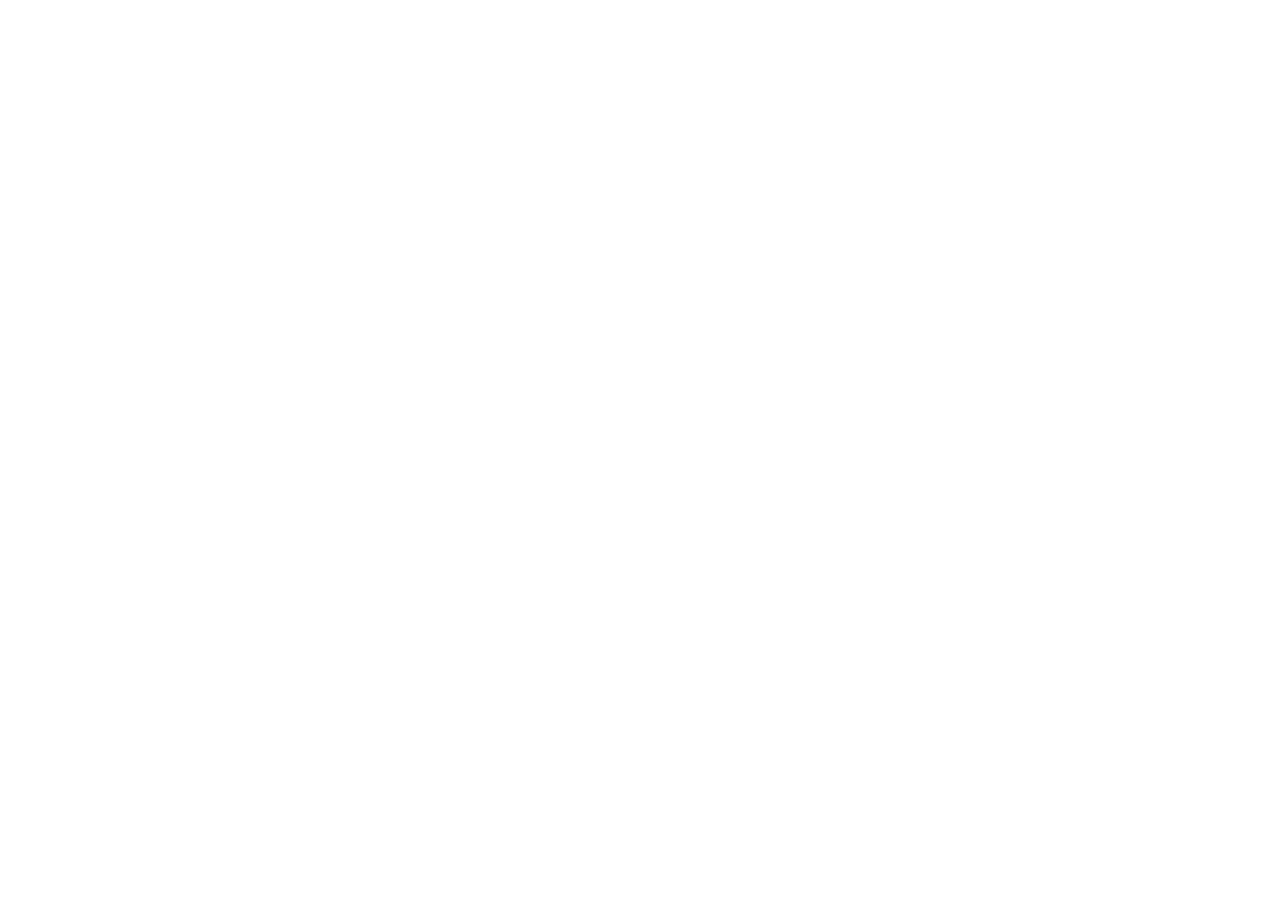
==== contact.html @ d7948c01 "Add files via upload" ====
<!DOCTYPE html>
<html lang="en-us">
<head>
    <meta charset="utf-8" />
    <meta http-equiv="X-UA-Compatible" content="IE=edge">
    <title>Page Title</title>
    <meta name="viewport" content="width=device-width, initial-scale=1">
    <link rel="stylesheet" type="text/css" media="screen" href="style.css" />
    <script src="main.js"></script>
</head>
<body>
    
</body>
</html>
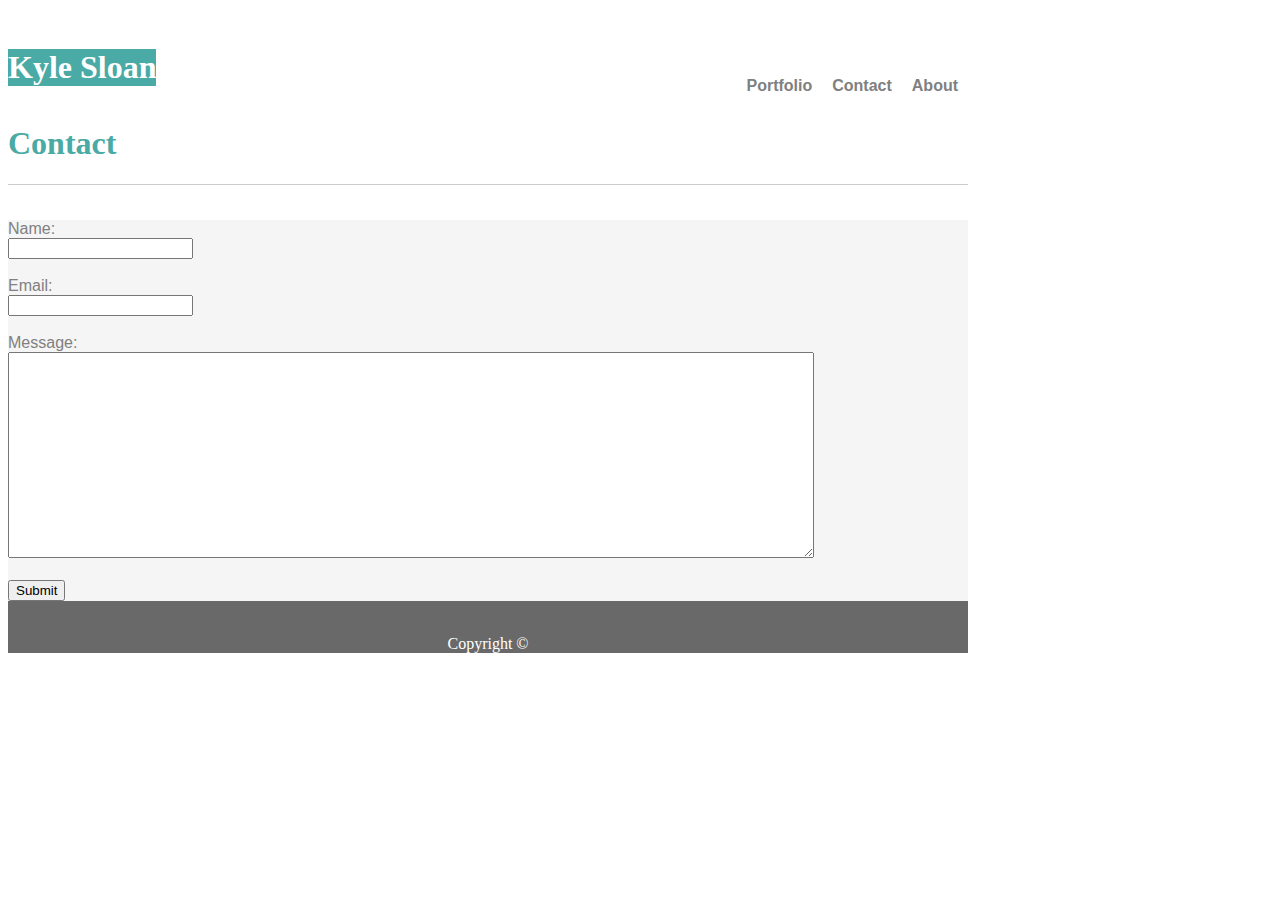
==== commit 955d06dc: "Add files via upload" ====
--- a/contact.html
+++ b/contact.html
@@ -1,14 +1,58 @@
 <!DOCTYPE html>
 <html lang="en-us">
+
 <head>
     <meta charset="utf-8" />
     <meta http-equiv="X-UA-Compatible" content="IE=edge">
-    <title>Page Title</title>
+    <title>Kyle Sloan</title>
     <meta name="viewport" content="width=device-width, initial-scale=1">
     <link rel="stylesheet" type="text/css" media="screen" href="style.css" />
     <script src="main.js"></script>
 </head>
+
 <body>
-    
+
+
+    <!--header-->
+
+    <header>
+        <h1 class="name">Kyle Sloan</h1>
+        <br>
+        <h4 id="about">About</h4>
+        <h4 id="contact">Contact</h4>
+        <h4 id="portfolio">Portfolio</h4>
+    </header>
+    <br>
+    <div>
+
+        <h1 class="subheader">Contact</h1>
+        <hr/>
+        <br>
+
+        <section class="box">
+
+            <form action="/action_page.php">
+                Name:<br>
+                <input type="text" name="firstname" value="">
+                <br><br> Email:<br>
+                <input type="text" name="lastname" value="">
+                <br><br> Message:
+                <br>
+                <textarea name="message"></textarea>
+                <br>
+                <br>
+                <input type="submit" value="Submit">
+            </form>
+        </section>
+
+        <footer>
+            <div>
+                <br>
+                <p>Copyright ©</p>
+            </div>
+        </footer>
+
+
 </body>
+
 </html>--- a/style.css
+++ b/style.css
@@ -0,0 +1,93 @@
+header {
+        
+
+    font-family: 'Georgia', Times, Times New Roman, serif;
+    padding: 20px 0;
+    margin: 0;
+    margin-bottom: 20px;
+    width: 960px;
+    
+}
+
+body {
+    
+    width: 960px;
+    background-image: url("qblks.png")
+}
+
+
+.name {
+
+    color: white;
+    background: #4aaaa5;
+    float: left;
+}
+
+#about {
+
+    float: right;
+    padding: 10px;
+    font-family: 'Arial', 'Helvetica Neue', Helvetica, sans-serif;
+    color: gray;
+}
+
+#contact {
+
+    float: right;
+    padding: 10px;
+    font-family: 'Arial', 'Helvetica Neue', Helvetica, sans-serif;
+    color: gray;
+}
+
+#portfolio {
+
+    float: right;
+    padding: 10px;
+    font-family: 'Arial', 'Helvetica Neue', Helvetica, sans-serif;
+    color: gray;
+}
+
+hr {
+
+    display: block;
+    height: 1px;
+    border: 0;
+    border-top: 1px solid #ccc;
+    margin: 1em 0;
+    padding: 0;
+}
+
+.subheader {
+    
+    color: #4aaaa5;
+}
+
+#bio-image {
+    width: 200px;
+    height: 200px;
+    margin-right: 20px;
+  }
+
+
+section {
+
+    font-family: 'Arial', 'Helvetica Neue', Helvetica, sans-serif;
+    color: gray;
+}
+  
+textarea {
+    
+    width: 800px; 
+    height:200px;
+}
+
+footer {
+    text-align: center;
+    background-color: dimgray;
+    color: white;
+}
+
+.box {
+
+    background-color: whitesmoke;
+}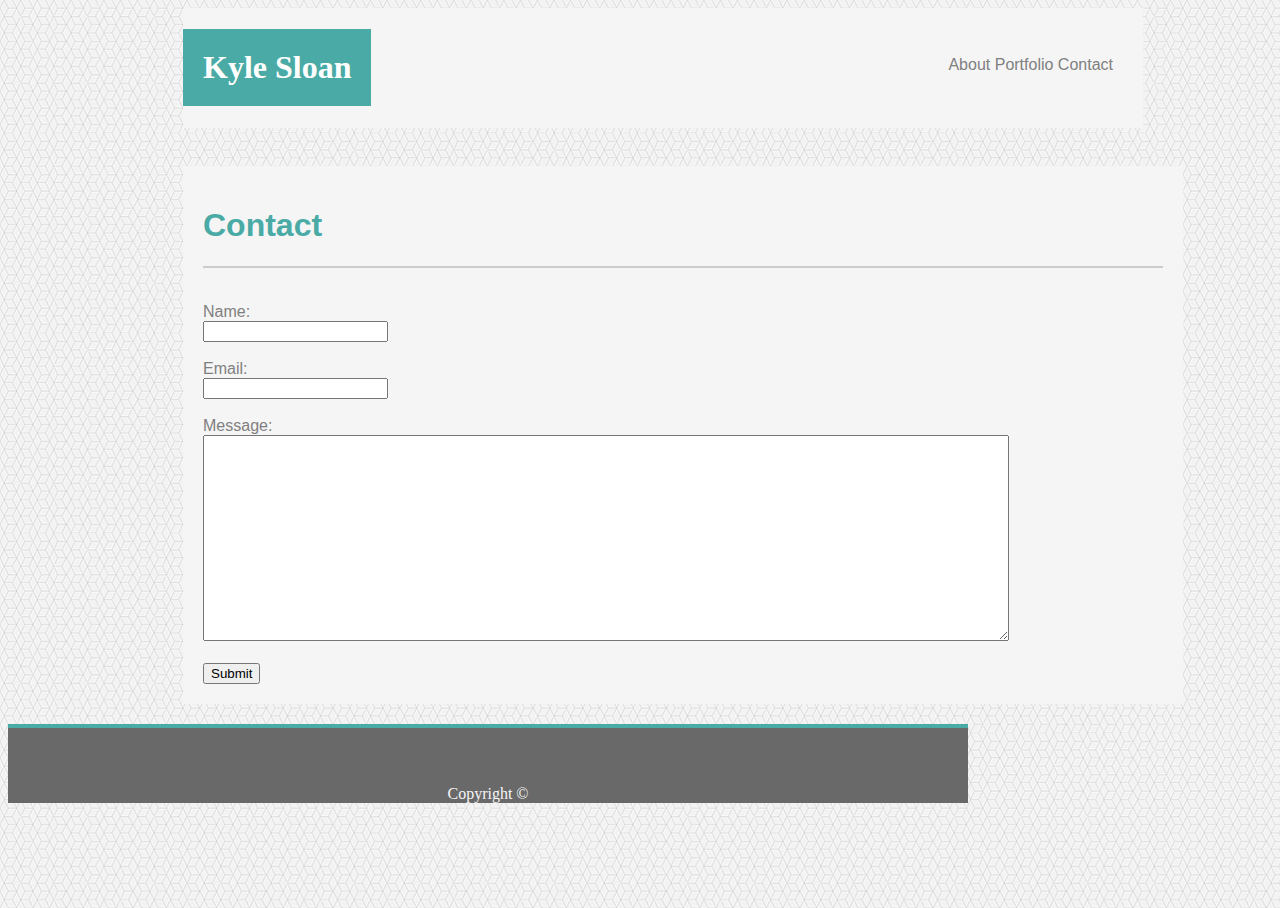
==== commit 22c905ef: "Add files via upload" ====
--- a/contact.html
+++ b/contact.html
@@ -18,18 +18,23 @@
     <header>
         <h1 class="name">Kyle Sloan</h1>
         <br>
-        <h4 id="about">About</h4>
-        <h4 id="contact">Contact</h4>
-        <h4 id="portfolio">Portfolio</h4>
+        <nav>
+            <a href="index.html">About</a>
+            <a href="portfolio.html">Portfolio</a>
+            <a href="contact.html">Contact</a>
+
+        </nav>
     </header>
     <br>
     <div>
 
-        <h1 class="subheader">Contact</h1>
-        <hr/>
-        <br>
+        <section class="box">
 
-        <section class="box">
+            <h1 class="subheader">Contact</h1>
+            <hr id="first"/>
+            <br>
+
+
 
             <form action="/action_page.php">
                 Name:<br>
@@ -46,10 +51,9 @@
         </section>
 
         <footer>
-            <div>
-                <br>
-                <p>Copyright ©</p>
-            </div>
+                <hr id="second"/>
+                <p class="footer">Copyright ©</p>
+
         </footer>
 
 
--- a/style.css
+++ b/style.css
@@ -2,17 +2,20 @@
         
 
     font-family: 'Georgia', Times, Times New Roman, serif;
-    padding: 20px 0;
-    margin: 0;
-    margin-bottom: 20px;
-    width: 960px;
+    width: 100%;
+    background-color: whitesmoke;
+    align-self: auto;
+    border-bottom: 1px;
+    border-bottom-color: gray;
+    margin: 0px 175px;
+
     
 }
 
 body {
     
     width: 960px;
-    background-image: url("qblks.png")
+    background-image: url("images/qbkls.png")
 }
 
 
@@ -21,40 +24,39 @@
     color: white;
     background: #4aaaa5;
     float: left;
+    padding: 20px;
 }
 
-#about {
+nav {
 
     float: right;
-    padding: 10px;
+    padding: 30px;
     font-family: 'Arial', 'Helvetica Neue', Helvetica, sans-serif;
     color: gray;
+    border-bottom: 1px;
+    border-bottom-color: gray;
+    
 }
 
-#contact {
-
-    float: right;
-    padding: 10px;
-    font-family: 'Arial', 'Helvetica Neue', Helvetica, sans-serif;
-    color: gray;
-}
-
-#portfolio {
-
-    float: right;
-    padding: 10px;
-    font-family: 'Arial', 'Helvetica Neue', Helvetica, sans-serif;
-    color: gray;
-}
-
-hr {
+#first {
 
     display: block;
     height: 1px;
     border: 0;
-    border-top: 1px solid #ccc;
+    border-top: 2px solid #ccc;
     margin: 1em 0;
     padding: 0;
+}
+
+#second {
+
+    display: block;
+    height: 1px;
+    border: 0;
+    border-top: 4px solid #4aaaa5;
+    margin: 0;
+    padding: 0;
+    width: 100%
 }
 
 .subheader {
@@ -65,7 +67,9 @@
 #bio-image {
     width: 200px;
     height: 200px;
-    margin-right: 20px;
+    padding: 20px;
+    float: left;
+    margin: 0 20px 20px 0;
   }
 
 
@@ -73,6 +77,8 @@
 
     font-family: 'Arial', 'Helvetica Neue', Helvetica, sans-serif;
     color: gray;
+    margin: auto;
+    padding: 20px;
 }
   
 textarea {
@@ -90,4 +96,52 @@
 .box {
 
     background-color: whitesmoke;
-}+    text-align: justify;
+    margin: 20px 175px;
+    padding: 20px;
+    width: 960px;
+}
+
+p {
+    text-align: justify;
+}
+
+a:link {
+    text-decoration: none;
+    color: gray;
+}
+
+a:visited {
+    text-decoration: none;
+    color: gray;
+}
+
+a:hover {
+    text-decoration: none;
+    color: gray;
+}
+
+a:active {
+    text-decoration: none;
+    color: gray;
+}
+
+html, body {
+    height: 100%;
+  }
+
+body {
+    display: flex;
+    flex-direction: column;
+  }
+
+
+.footer {
+    color: whitesmoke;
+    background-color: dimgray;
+    text-align: center;
+    padding-top: 40px;
+    width: 100%;
+    
+    
+  }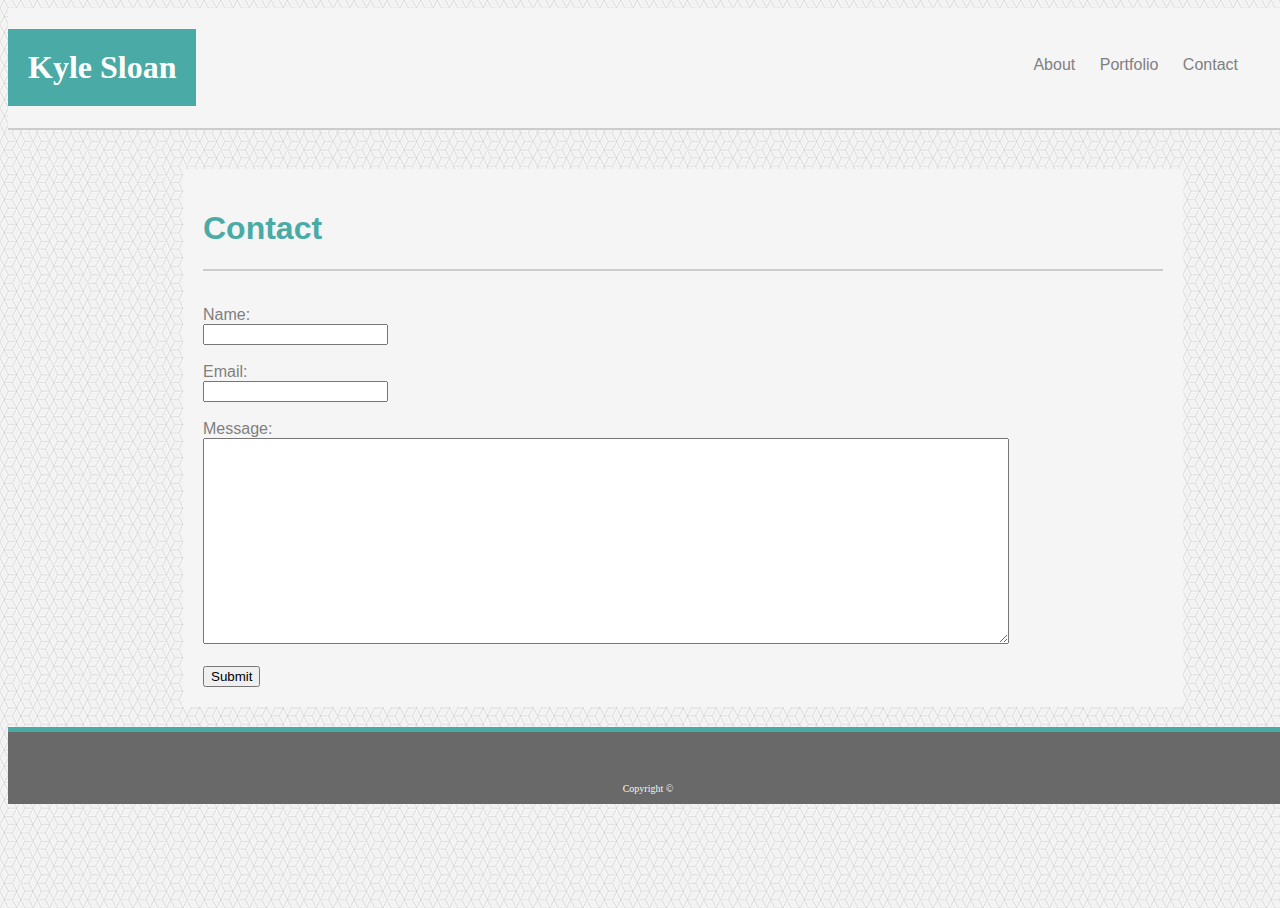
==== commit ac981be3: "update" ====
--- a/contact.html
+++ b/contact.html
@@ -1,62 +1,63 @@
-<!DOCTYPE html>
-<html lang="en-us">
-
-<head>
-    <meta charset="utf-8" />
-    <meta http-equiv="X-UA-Compatible" content="IE=edge">
-    <title>Kyle Sloan</title>
-    <meta name="viewport" content="width=device-width, initial-scale=1">
-    <link rel="stylesheet" type="text/css" media="screen" href="style.css" />
-    <script src="main.js"></script>
-</head>
-
-<body>
-
-
-    <!--header-->
-
-    <header>
-        <h1 class="name">Kyle Sloan</h1>
-        <br>
-        <nav>
-            <a href="index.html">About</a>
-            <a href="portfolio.html">Portfolio</a>
-            <a href="contact.html">Contact</a>
-
-        </nav>
-    </header>
-    <br>
-    <div>
-
-        <section class="box">
-
-            <h1 class="subheader">Contact</h1>
-            <hr id="first"/>
-            <br>
-
-
-
-            <form action="/action_page.php">
-                Name:<br>
-                <input type="text" name="firstname" value="">
-                <br><br> Email:<br>
-                <input type="text" name="lastname" value="">
-                <br><br> Message:
-                <br>
-                <textarea name="message"></textarea>
-                <br>
-                <br>
-                <input type="submit" value="Submit">
-            </form>
-        </section>
-
-        <footer>
-                <hr id="second"/>
-                <p class="footer">Copyright ©</p>
-
-        </footer>
-
-
-</body>
-
+<!DOCTYPE html>
+<html lang="en-us">
+
+<head>
+    <meta charset="utf-8" />
+    <meta http-equiv="X-UA-Compatible" content="IE=edge">
+    <title>Kyle Sloan</title>
+    <meta name="viewport" content="width=device-width, initial-scale=1">
+    <link rel="stylesheet" type="text/css" media="screen" href="style.css" />
+    <script src="main.js"></script>
+</head>
+
+<body>
+
+
+    <!--header-->
+
+    <header>
+        <h1 class="name">Kyle Sloan</h1>
+        <br>
+        <nav>
+            <a class="link" href="index.html">About</a>
+            <a class="link" href="portfolio.html">Portfolio</a>
+            <a class="link" href="contact.html">Contact</a>
+
+        </nav>
+    </header>
+        <hr id="first" />
+    <br>
+    
+
+        <section class="box">
+
+            <h1 class="subheader">Contact</h1>
+            <hr id="second"/>
+            <br>
+
+
+
+            <form action="/action_page.php">
+                Name:<br>
+                <input type="text" name="firstname" value="">
+                <br><br> Email:<br>
+                <input type="text" name="lastname" value="">
+                <br><br> Message:
+                <br>
+                <textarea name="message"></textarea>
+                <br>
+                <br>
+                <input type="submit" value="Submit">
+            </form>
+        </section>
+
+        <footer>
+                <hr id="third"/>
+                <p class="footer">Copyright ©</p>
+
+        </footer>
+
+
+</body>
+
 </html>--- a/style.css
+++ b/style.css
@@ -1,147 +1,157 @@
-header {
-        
-
-    font-family: 'Georgia', Times, Times New Roman, serif;
-    width: 100%;
-    background-color: whitesmoke;
-    align-self: auto;
-    border-bottom: 1px;
-    border-bottom-color: gray;
-    margin: 0px 175px;
-
-    
-}
-
-body {
-    
-    width: 960px;
-    background-image: url("images/qbkls.png")
-}
-
-
-.name {
-
-    color: white;
-    background: #4aaaa5;
-    float: left;
-    padding: 20px;
-}
-
-nav {
-
-    float: right;
-    padding: 30px;
-    font-family: 'Arial', 'Helvetica Neue', Helvetica, sans-serif;
-    color: gray;
-    border-bottom: 1px;
-    border-bottom-color: gray;
-    
-}
-
-#first {
-
-    display: block;
-    height: 1px;
-    border: 0;
-    border-top: 2px solid #ccc;
-    margin: 1em 0;
-    padding: 0;
-}
-
-#second {
-
-    display: block;
-    height: 1px;
-    border: 0;
-    border-top: 4px solid #4aaaa5;
-    margin: 0;
-    padding: 0;
-    width: 100%
-}
-
-.subheader {
-    
-    color: #4aaaa5;
-}
-
-#bio-image {
-    width: 200px;
-    height: 200px;
-    padding: 20px;
-    float: left;
-    margin: 0 20px 20px 0;
-  }
-
-
-section {
-
-    font-family: 'Arial', 'Helvetica Neue', Helvetica, sans-serif;
-    color: gray;
-    margin: auto;
-    padding: 20px;
-}
-  
-textarea {
-    
-    width: 800px; 
-    height:200px;
-}
-
-footer {
-    text-align: center;
-    background-color: dimgray;
-    color: white;
-}
-
-.box {
-
-    background-color: whitesmoke;
-    text-align: justify;
-    margin: 20px 175px;
-    padding: 20px;
-    width: 960px;
-}
-
-p {
-    text-align: justify;
-}
-
-a:link {
-    text-decoration: none;
-    color: gray;
-}
-
-a:visited {
-    text-decoration: none;
-    color: gray;
-}
-
-a:hover {
-    text-decoration: none;
-    color: gray;
-}
-
-a:active {
-    text-decoration: none;
-    color: gray;
-}
-
-html, body {
-    height: 100%;
-  }
-
-body {
-    display: flex;
-    flex-direction: column;
-  }
-
-
-.footer {
-    color: whitesmoke;
-    background-color: dimgray;
-    text-align: center;
-    padding-top: 40px;
-    width: 100%;
-    
-    
+header {
+        
+
+    font-family: 'Georgia', Times, Times New Roman, serif;
+    width: 100%;
+    background-color: whitesmoke;
+    align-self: auto;
+    border-bottom: 1px;
+    border-bottom-color: gray; 
+}
+
+body {
+    
+    width: 100%;
+    background-image: url("images/qbkls.png")
+}
+
+
+.name {
+
+    color: white;
+    background: #4aaaa5;
+    float: left;
+    padding: 20px;
+    
+}
+
+nav {
+
+    float: right;
+    padding: 30px;
+    font-family: 'Arial', 'Helvetica Neue', Helvetica, sans-serif;
+    color: gray;
+    border-bottom: 1px;
+    border-bottom-color: gray;
+    
+}
+
+.link {
+    margin-right: 20px;
+}
+
+#first {
+    display: block;
+    height: 1px;
+    border: 0;
+    border-top: 2px solid #ccc;
+    margin: 0;
+    padding: 0;
+}
+
+#second {
+
+    display: block;
+    height: 1px;
+    border: 0;
+    border-top: 2px solid #ccc;
+    margin: 1em 0;
+    padding: 0;
+}
+
+#third {
+
+    display: block;
+    height: 1px;
+    border: 0;
+    border-top: 5px solid #4aaaa5;
+    margin: 0;
+    padding: 0;
+    width: 100%
+}
+
+.subheader {
+    
+    color: #4aaaa5;
+}
+
+#bio-image {
+    width: 200px;
+    height: 200px;
+    padding: 20px;
+    float: left;
+    margin: 0 20px 20px 0;
+  }
+
+
+section {
+
+    font-family: 'Arial', 'Helvetica Neue', Helvetica, sans-serif;
+    color: gray;
+    margin: auto;
+    padding: 20px;
+}
+  
+textarea {
+    
+    width: 800px; 
+    height:200px;
+}
+
+footer {
+    text-align: center;
+    background-color: dimgray;
+    color: white;
+    font-size: 10px;
+}
+
+.box {
+
+    background-color: whitesmoke;
+    text-align: justify;
+    margin: 20px 175px;
+    padding: 20px;
+    width: 960px;
+}
+
+p {
+    text-align: justify;
+}
+
+a:link {
+    text-decoration: none;
+    color: gray;
+}
+
+a:visited {
+    text-decoration: none;
+    color: gray;
+}
+
+a:hover {
+    text-decoration: none;
+    color: gray;
+}
+
+a:active {
+    text-decoration: none;
+    color: gray;
+}
+
+html, body {
+    height: 100%;
+  }
+
+body {
+    display: flex;
+    flex-direction: column;
+  }
+
+
+.footer {
+    color: whitesmoke;
+    background-color: dimgray;
+    text-align: center;
+    padding-top: 40px;
+    width: 100%; 
   }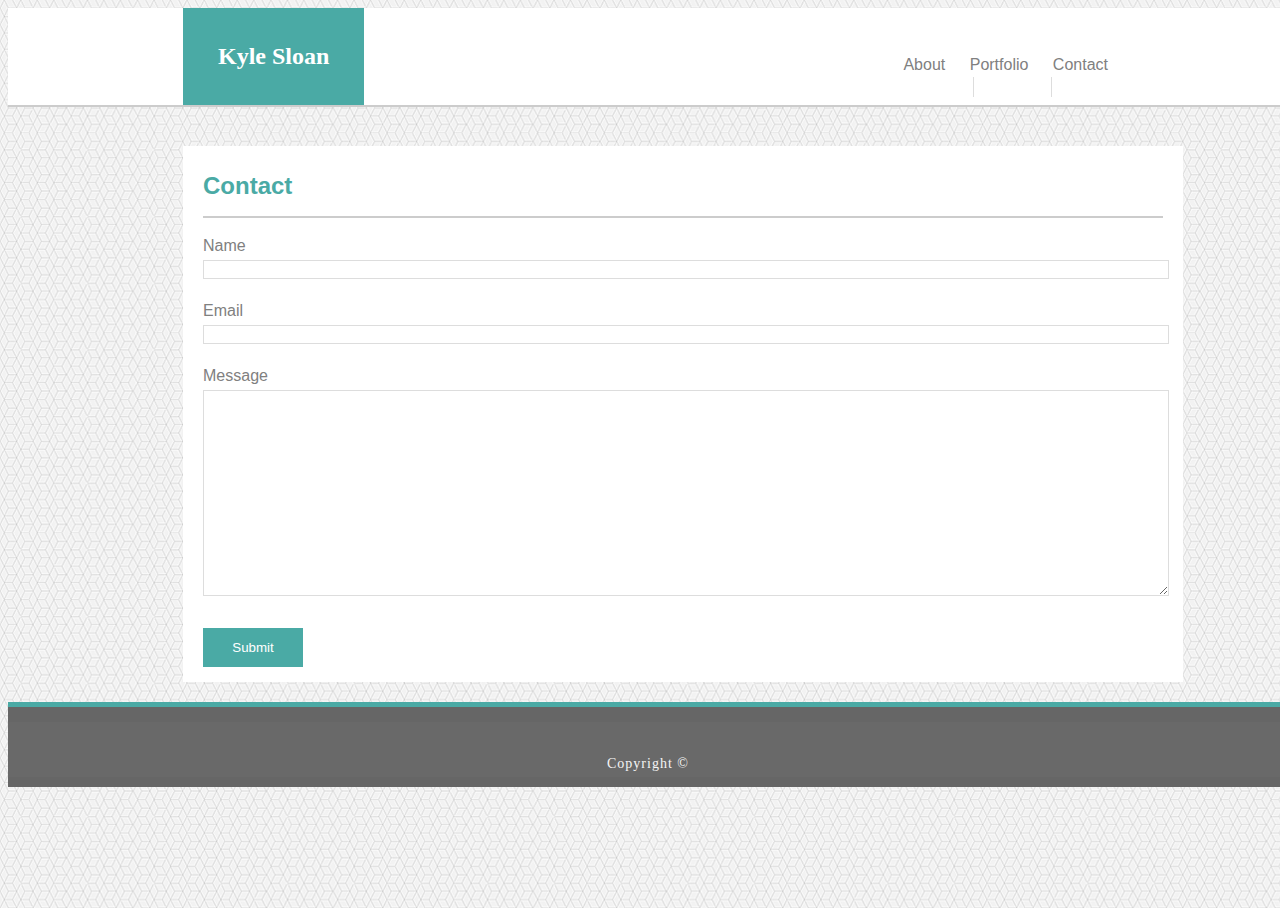
==== commit cdf631a3: "Add files via upload" ====
--- a/contact.html
+++ b/contact.html
@@ -1,63 +1,71 @@
-<!DOCTYPE html>
-<html lang="en-us">
-
-<head>
-    <meta charset="utf-8" />
-    <meta http-equiv="X-UA-Compatible" content="IE=edge">
-    <title>Kyle Sloan</title>
-    <meta name="viewport" content="width=device-width, initial-scale=1">
-    <link rel="stylesheet" type="text/css" media="screen" href="style.css" />
-    <script src="main.js"></script>
-</head>
-
-<body>
-
-
-    <!--header-->
-
-    <header>
-        <h1 class="name">Kyle Sloan</h1>
-        <br>
-        <nav>
-            <a class="link" href="index.html">About</a>
-            <a class="link" href="portfolio.html">Portfolio</a>
-            <a class="link" href="contact.html">Contact</a>
-
-        </nav>
-    </header>
-        <hr id="first" />
-    <br>
-    
-
-        <section class="box">
-
-            <h1 class="subheader">Contact</h1>
-            <hr id="second"/>
-            <br>
-
-
-
-            <form action="/action_page.php">
-                Name:<br>
-                <input type="text" name="firstname" value="">
-                <br><br> Email:<br>
-                <input type="text" name="lastname" value="">
-                <br><br> Message:
-                <br>
-                <textarea name="message"></textarea>
-                <br>
-                <br>
-                <input type="submit" value="Submit">
-            </form>
-        </section>
-
-        <footer>
-                <hr id="third"/>
-                <p class="footer">Copyright ©</p>
-
-        </footer>
-
-
-</body>
-
+<!DOCTYPE html>
+<html lang="en-us">
+
+<head>
+    <meta charset="utf-8" />
+    <meta http-equiv="X-UA-Compatible" content="IE=edge">
+    <title>Kyle Sloan</title>
+    <meta name="viewport" content="width=device-width, initial-scale=1">
+    <link rel="stylesheet" type="text/css" media="screen" href="style.css" />
+    <script src="main.js"></script>
+</head>
+
+<body>
+
+
+    <!--header-->
+
+    <header>
+        <h1 class="name">Kyle Sloan</h1>
+        <br>
+        <nav>
+            <a class="link" href="index.html">About</a>
+            <div class="vl" id="vlone"></div>
+            <a class="link" href="portfolio.html">Portfolio</a>
+            <div class="vl" id="vltwo"></div>
+            <a class="link" href="contact.html">Contact</a>
+
+        </nav>
+    </header>
+    <hr id="first" />
+    <br>
+
+
+    <section class="box">
+
+        <h1 class="subheader">Contact</h1>
+        <hr id="second" />
+        <br>
+
+
+
+        <form action="/action_page.php">
+            Name
+            <br>
+            <input type="text" name="Name" value="">
+            <br>
+            <br>
+            Email
+            <br>
+            <input type="text" name="Email" value="">
+            <br>
+            <br>
+            Message
+            <br>
+            <textarea id="textarea" name="message"></textarea>
+            <br>
+            <br>
+            <input id="submit" type="submit" value="Submit">
+        </form>
+    </section>
+
+    <footer>
+        <hr id="third" />
+        <p class="footer">Copyright ©</p>
+
+    </footer>
+
+
+</body>
+
 </html>--- a/style.css
+++ b/style.css
@@ -1,157 +1,266 @@
-header {
-        
-
-    font-family: 'Georgia', Times, Times New Roman, serif;
-    width: 100%;
-    background-color: whitesmoke;
-    align-self: auto;
-    border-bottom: 1px;
-    border-bottom-color: gray; 
-}
-
-body {
-    
-    width: 100%;
-    background-image: url("images/qbkls.png")
-}
-
-
-.name {
-
-    color: white;
-    background: #4aaaa5;
-    float: left;
-    padding: 20px;
-    
-}
-
-nav {
-
-    float: right;
-    padding: 30px;
-    font-family: 'Arial', 'Helvetica Neue', Helvetica, sans-serif;
-    color: gray;
-    border-bottom: 1px;
-    border-bottom-color: gray;
-    
-}
-
-.link {
-    margin-right: 20px;
-}
-
-#first {
-    display: block;
-    height: 1px;
-    border: 0;
-    border-top: 2px solid #ccc;
-    margin: 0;
-    padding: 0;
-}
-
-#second {
-
-    display: block;
-    height: 1px;
-    border: 0;
-    border-top: 2px solid #ccc;
-    margin: 1em 0;
-    padding: 0;
-}
-
-#third {
-
-    display: block;
-    height: 1px;
-    border: 0;
-    border-top: 5px solid #4aaaa5;
-    margin: 0;
-    padding: 0;
-    width: 100%
-}
-
-.subheader {
-    
-    color: #4aaaa5;
-}
-
-#bio-image {
-    width: 200px;
-    height: 200px;
-    padding: 20px;
-    float: left;
-    margin: 0 20px 20px 0;
-  }
-
-
-section {
-
-    font-family: 'Arial', 'Helvetica Neue', Helvetica, sans-serif;
-    color: gray;
-    margin: auto;
-    padding: 20px;
-}
-  
-textarea {
-    
-    width: 800px; 
-    height:200px;
-}
-
-footer {
-    text-align: center;
-    background-color: dimgray;
-    color: white;
-    font-size: 10px;
-}
-
-.box {
-
-    background-color: whitesmoke;
-    text-align: justify;
-    margin: 20px 175px;
-    padding: 20px;
-    width: 960px;
-}
-
-p {
-    text-align: justify;
-}
-
-a:link {
-    text-decoration: none;
-    color: gray;
-}
-
-a:visited {
-    text-decoration: none;
-    color: gray;
-}
-
-a:hover {
-    text-decoration: none;
-    color: gray;
-}
-
-a:active {
-    text-decoration: none;
-    color: gray;
-}
-
-html, body {
-    height: 100%;
-  }
-
-body {
-    display: flex;
-    flex-direction: column;
-  }
-
-
-.footer {
-    color: whitesmoke;
-    background-color: dimgray;
-    text-align: center;
-    padding-top: 40px;
-    width: 100%; 
-  }+header {     
+    
+    
+    font-family: 'Georgia', Times, Times New Roman, serif;
+    width: 100%;
+    background-color: #ffffff;
+    align-self: auto;
+    border-bottom: 1px;
+    border-bottom-color: gray; 
+}
+
+body {
+
+    width: 100%;
+    height: 100%;
+    background-image: url("images/qbkls.png")
+}
+
+
+.name {
+
+    color: white;
+    background: #4aaaa5;
+    float: left;
+    padding: 35px;
+    margin-top: 0px;
+    margin-bottom: 0px;
+    margin-left: 175px;
+    font-size: 24px;
+}
+
+nav {
+    float: right;
+    padding: 30px;
+    font-family: 'Arial', 'Helvetica Neue', Helvetica, sans-serif;
+    color: gray;
+    border-bottom: 1px;
+    border-bottom-color: gray;
+    margin-right: 130px;
+    margin-bottom: 0px;
+    
+}
+
+.vl {
+    border-left: 1px solid #dddddd;
+    height: 20px;
+    position: absolute;
+    
+
+}
+
+#vlone {
+    left: 76%;
+    top: 8.5%;
+
+}
+
+#vltwo {
+    left: 82.125%;
+    top: 8.5%;
+
+}
+
+.link {
+    margin-right: 20px;
+}
+
+#first {
+    display: block;
+    height: 1px;
+    border: 0;
+    border-top: 2px solid #ccc;
+    margin: 0;
+    padding: 0;
+}
+
+#second {
+
+    display: block;
+    height: 1px;
+    border: 0;
+    border-top: 2px solid #ccc;
+    margin: 0px;
+    padding: 0;
+}
+
+#third {
+
+    display: block;
+    height: 1px;
+    border: 0;
+    border-top: 5px solid #4aaaa5;
+    margin: 0;
+    padding: 0;
+    width: 100%
+}
+
+.subheader {    
+
+    color: #4aaaa5;
+    font-size: 24px;
+}
+
+#bio-image {
+    width: 200px;
+    height: 150px;
+    padding: 0px;
+    float: left;
+    margin: 20px 20px 20px 0;
+  }
+
+
+section {
+
+    font-family: 'Arial', 'Helvetica Neue', Helvetica, sans-serif;
+    color: gray;
+    margin: auto;
+    padding: 20px;
+}
+  
+textarea {   
+
+    width: 800px; 
+    height:200px;
+}
+
+footer {
+    text-align: center;
+    background-color: #666666;
+    color: white;
+    font-size: 10px;
+}
+
+.box {
+
+    background-color: #ffffff;
+    text-align: justify;
+    margin: 20px 175px;
+    padding: 10px 20px;
+    width: 960px;
+    
+}
+
+p {
+    text-align: justify;
+    letter-spacing: 1px;
+    font-size: 14px;
+    line-height: 1.75;
+    padding: 0px;
+    margin-bottom: 10px;
+}
+
+input {
+    border: 1px solid #dddddd;
+    width: 100%;
+    margin: 5px 0px;
+}
+
+#textarea {
+    border: 1px solid #dddddd;
+    width: 100%;
+    margin: 5px 0px;
+}
+
+#submit {
+    background-color: #4aaaa5;
+    color: white;
+    padding: 12px 20px;
+    border: none;
+    cursor: pointer;
+    float: left;
+    width: 100px;
+}
+
+.grid-container{
+    display: grid;
+    grid-template-columns: 300px 300px;
+    padding: 0px;
+    z-index: 1;
+}
+
+.portfolio {
+    width: 200px;
+    height: 150px;
+    padding: 30px;
+    z-index: 1;
+    position: relative;
+}
+
+.banner {
+    color: #ffffff;
+    background-color: #4aaaa5;
+    text-align: center;
+    padding: 17px 20px 20px 20px;
+    height: 20px;
+    width: 160px;
+    position: absolute;
+    z-index: 2;
+    opacity: 80%;
+    vertical-align: middle;
+}
+
+#hangman {
+    left: 17.25%;
+    top: 52.5%;
+}
+
+#rpg {
+    left: 39.5%;
+    top: 52.5%;
+}
+
+#trivia {
+    left: 17.25%;
+    top: 84.5%;
+}
+
+#rutgers {
+    left: 39.5%;
+    top: 84.5%;
+}
+
+#rock {
+    left: 17.25%;
+    top: 116.5%;
+}
+
+a:link {
+    text-decoration: none;
+    color: gray;
+}
+
+a:visited {
+    text-decoration: none;
+    color: gray;
+}
+
+a:hover {
+    text-decoration: none;
+    color: gray;
+}
+
+a:active {
+    text-decoration: none;
+    color: gray;
+}
+
+html, body {
+    height: 100%;
+  }
+
+body {
+    display: flex;
+    flex-direction: column;
+  }
+
+
+.footer {
+    color: whitesmoke;
+    background-color: dimgray;
+    text-align: center;
+    padding-top: 30px;
+    width: 100%; 
+  }
+
+  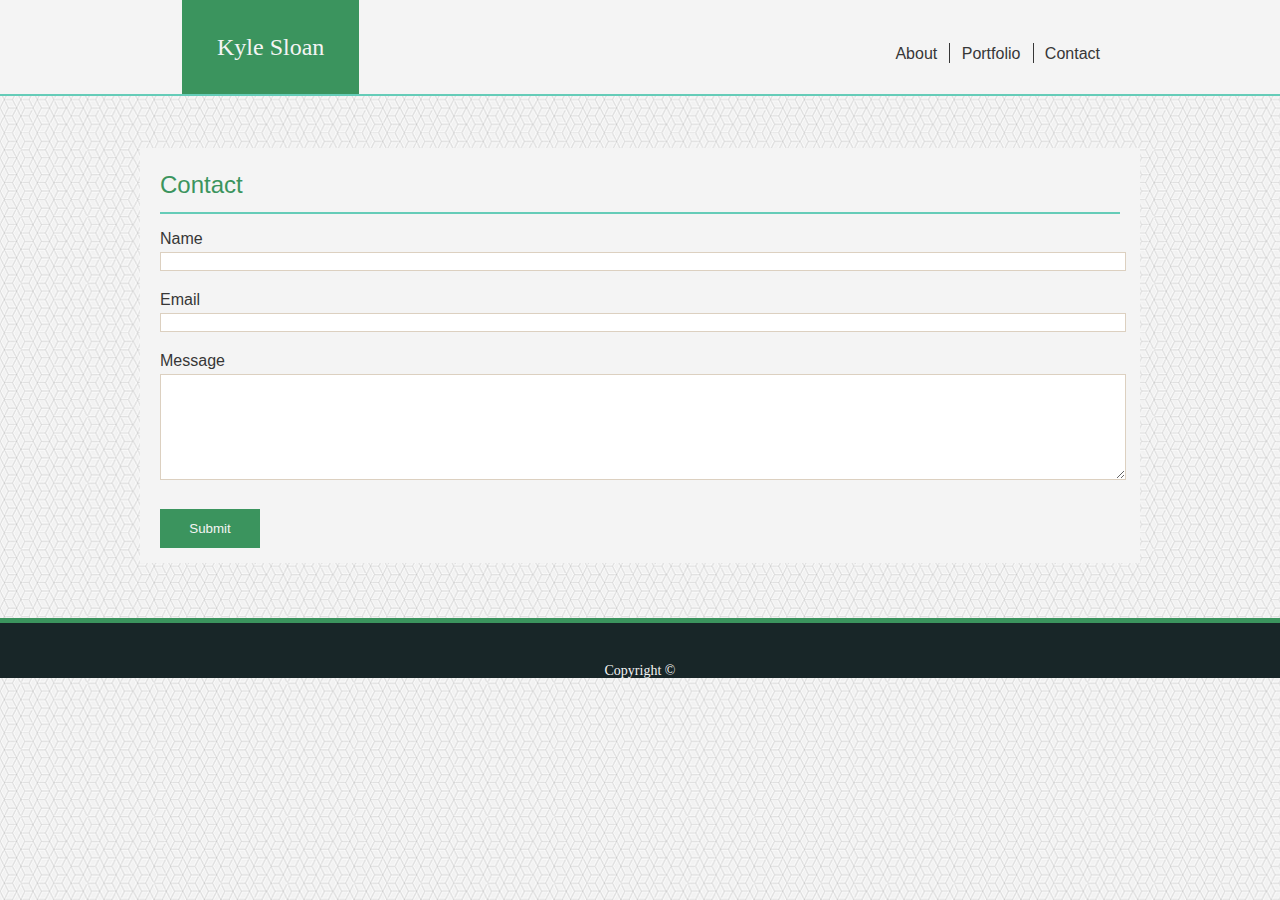
==== commit d401f4d4: "Add files via upload" ====
--- a/contact.html
+++ b/contact.html
@@ -39,7 +39,7 @@
 
 
 
-        <form action="/action_page.php">
+        <form id="form" action="/action_page.php">
             Name
             <br>
             <input type="text" name="Name" value="">
@@ -61,7 +61,7 @@
 
     <footer>
         <hr id="third" />
-        <p class="footer">Copyright ©</p>
+        <p id="foot">Copyright ©</p>
 
     </footer>
 
--- a/style.css
+++ b/style.css
@@ -1,63 +1,122 @@
+/* http://meyerweb.com/eric/tools/css/reset/ 
+   v2.0 | 20110126
+   License: none (public domain)
+*/
+
+html, body, div, span, applet, object, iframe,
+h1, h2, h3, h4, h5, h6, p, blockquote, pre,
+a, abbr, acronym, address, big, cite, code,
+del, dfn, em, img, ins, kbd, q, s, samp,
+small, strike, strong, sub, sup, tt, var,
+b, u, i, center,
+dl, dt, dd, ol, ul, li,
+fieldset, form, label, legend,
+table, caption, tbody, tfoot, thead, tr, th, td,
+article, aside, canvas, details, embed, 
+figure, figcaption, footer, header, hgroup, 
+menu, nav, output, ruby, section, summary,
+time, mark, audio, video {
+    margin: 0;
+    padding: 0;
+    border: 0;
+    font-size: 100%;
+    font: inherit;
+    vertical-align: baseline;
+}
+
+/* HTML5 display-role reset for older browsers */
+article, aside, details, figcaption, figure, 
+footer, header, hgroup, menu, nav, section {
+    display: block;
+}
+
+body {
+    line-height: 1;
+}
+
+ol, ul {
+    list-style: none;
+}
+
+blockquote, q {
+    quotes: none;
+}
+
+blockquote:before, blockquote:after, q:before, q:after {
+    content: '';
+    content: none;
+}
+table {
+    border-collapse: collapse;
+    border-spacing: 0;
+}
+
+
 header {     
     
-    
     font-family: 'Georgia', Times, Times New Roman, serif;
     width: 100%;
-    background-color: #ffffff;
+    background-color: #f4f4f4;
     align-self: auto;
     border-bottom: 1px;
-    border-bottom-color: gray; 
+    border-bottom-color: #373737; 
 }
 
 body {
 
     width: 100%;
     height: 100%;
-    background-image: url("images/qbkls.png")
+    background-image: url("images/qbkls.png");
+    margin: 0;
+    
 }
 
 
 .name {
 
-    color: white;
-    background: #4aaaa5;
+    color: #f4f4f4;
+    background: #3b945e;
     float: left;
     padding: 35px;
     margin-top: 0px;
     margin-bottom: 0px;
-    margin-left: 175px;
+    margin-left: 182px;
     font-size: 24px;
+   
 }
 
 nav {
     float: right;
     padding: 30px;
     font-family: 'Arial', 'Helvetica Neue', Helvetica, sans-serif;
-    color: gray;
+    color: #373737;
     border-bottom: 1px;
-    border-bottom-color: gray;
+    border-bottom-color: #373737;
     margin-right: 130px;
     margin-bottom: 0px;
+    position: relative;
     
 }
 
 .vl {
-    border-left: 1px solid #dddddd;
+    border-left: 1px solid #373737;
     height: 20px;
+    
+    
+
+}
+
+#vlone {
+    left: 29.5%;
+    top: 35%;
     position: absolute;
-    
-
-}
-
-#vlone {
-    left: 76%;
-    top: 8.5%;
 
 }
 
 #vltwo {
-    left: 82.125%;
-    top: 8.5%;
+    left: 59%;
+    top: 35%;
+    position: absolute;
 
 }
 
@@ -69,9 +128,9 @@
     display: block;
     height: 1px;
     border: 0;
-    border-top: 2px solid #ccc;
-    margin: 0;
-    padding: 0;
+    border-top: 2px solid #65ccb8;
+    margin: 0;
+    padding-bottom: 15px;
 }
 
 #second {
@@ -79,7 +138,7 @@
     display: block;
     height: 1px;
     border: 0;
-    border-top: 2px solid #ccc;
+    border-top: 2px solid #65ccb8;
     margin: 0px;
     padding: 0;
 }
@@ -89,15 +148,16 @@
     display: block;
     height: 1px;
     border: 0;
-    border-top: 5px solid #4aaaa5;
+    border-top: 5px solid #3b945e;
     margin: 0;
     padding: 0;
     width: 100%
 }
 
 .subheader {    
-
-    color: #4aaaa5;
+    padding-left: 2px;
+    padding: 15px 0px;
+    color: #3b945e;
     font-size: 24px;
 }
 
@@ -113,7 +173,7 @@
 section {
 
     font-family: 'Arial', 'Helvetica Neue', Helvetica, sans-serif;
-    color: gray;
+    color: #373737;
     margin: auto;
     padding: 20px;
 }
@@ -124,47 +184,43 @@
     height:200px;
 }
 
-footer {
-    text-align: center;
-    background-color: #666666;
-    color: white;
-    font-size: 10px;
-}
 
 .box {
 
-    background-color: #ffffff;
+    background-color: #f4f4f4;
     text-align: justify;
-    margin: 20px 175px;
+    margin: 20px auto;
     padding: 10px 20px;
     width: 960px;
     
 }
 
-p {
+#text {
     text-align: justify;
     letter-spacing: 1px;
     font-size: 14px;
     line-height: 1.75;
-    padding: 0px;
-    margin-bottom: 10px;
-}
+    padding-top: 13px;
+    margin-bottom: 40px;
+}
+
 
 input {
-    border: 1px solid #dddddd;
+    border: 1px solid #dcd0c0;
     width: 100%;
     margin: 5px 0px;
 }
 
 #textarea {
-    border: 1px solid #dddddd;
+    border: 1px solid #dcd0c0;
     width: 100%;
     margin: 5px 0px;
+    height: 100px;
 }
 
 #submit {
-    background-color: #4aaaa5;
-    color: white;
+    background-color: #3b945e;
+    color: #f4f4f4;
     padding: 12px 20px;
     border: none;
     cursor: pointer;
@@ -175,92 +231,104 @@
 .grid-container{
     display: grid;
     grid-template-columns: 300px 300px;
-    padding: 0px;
+    grid-gap: 30px 0px;
+    padding: 20px 0px;
     z-index: 1;
+    margin: auto;
+    width: 640px;
+    float: left;
 }
 
 .portfolio {
-    width: 200px;
-    height: 150px;
-    padding: 30px;
-    z-index: 1;
+    display: grid;
+    grid-template-columns: 300px 300px;
     position: relative;
+    padding: 30px 0px;
 }
 
 .banner {
-    color: #ffffff;
-    background-color: #4aaaa5;
+    color: #f4f4f4;
+    background-color: #57ba98;
     text-align: center;
     padding: 17px 20px 20px 20px;
     height: 20px;
     width: 160px;
+    opacity: 50%;
+    vertical-align: middle;
     position: absolute;
-    z-index: 2;
-    opacity: 80%;
-    vertical-align: middle;
+    top: 40%;
+    
 }
 
 #hangman {
-    left: 17.25%;
-    top: 52.5%;
+    top: 54%;
 }
 
 #rpg {
-    left: 39.5%;
-    top: 52.5%;
+    top: 54%;
 }
 
 #trivia {
-    left: 17.25%;
-    top: 84.5%;
+    top: 90%;
 }
 
 #rutgers {
-    left: 39.5%;
-    top: 84.5%;
+    top: 90%;
 }
 
 #rock {
-    left: 17.25%;
-    top: 116.5%;
+    top: 126%;
 }
 
 a:link {
     text-decoration: none;
-    color: gray;
+    color: #373737;
 }
 
 a:visited {
     text-decoration: none;
-    color: gray;
+    color: #373737;
 }
 
 a:hover {
     text-decoration: none;
-    color: gray;
+    color: #dcd0c0;
 }
 
 a:active {
     text-decoration: none;
-    color: gray;
+    color: #dcd0c0;
 }
 
 html, body {
     height: 100%;
+    
   }
 
 body {
     display: flex;
     flex-direction: column;
+    height: 100%;
+      
   }
 
-
-.footer {
-    color: whitesmoke;
-    background-color: dimgray;
+#foot {
+    color: #f4f4f4;
+    background-color: #182628;
     text-align: center;
-    padding-top: 30px;
+    padding-top: 40px;
     width: 100%; 
+    
   }
 
-  +  footer {
+    text-align: center;
+    background-color: #182628;
+    color: #f4f4f4;
+    font-size: 14px;
+    margin: 0;
+    width: 100%;
+    margin-top: 35px;
+    
+    
+}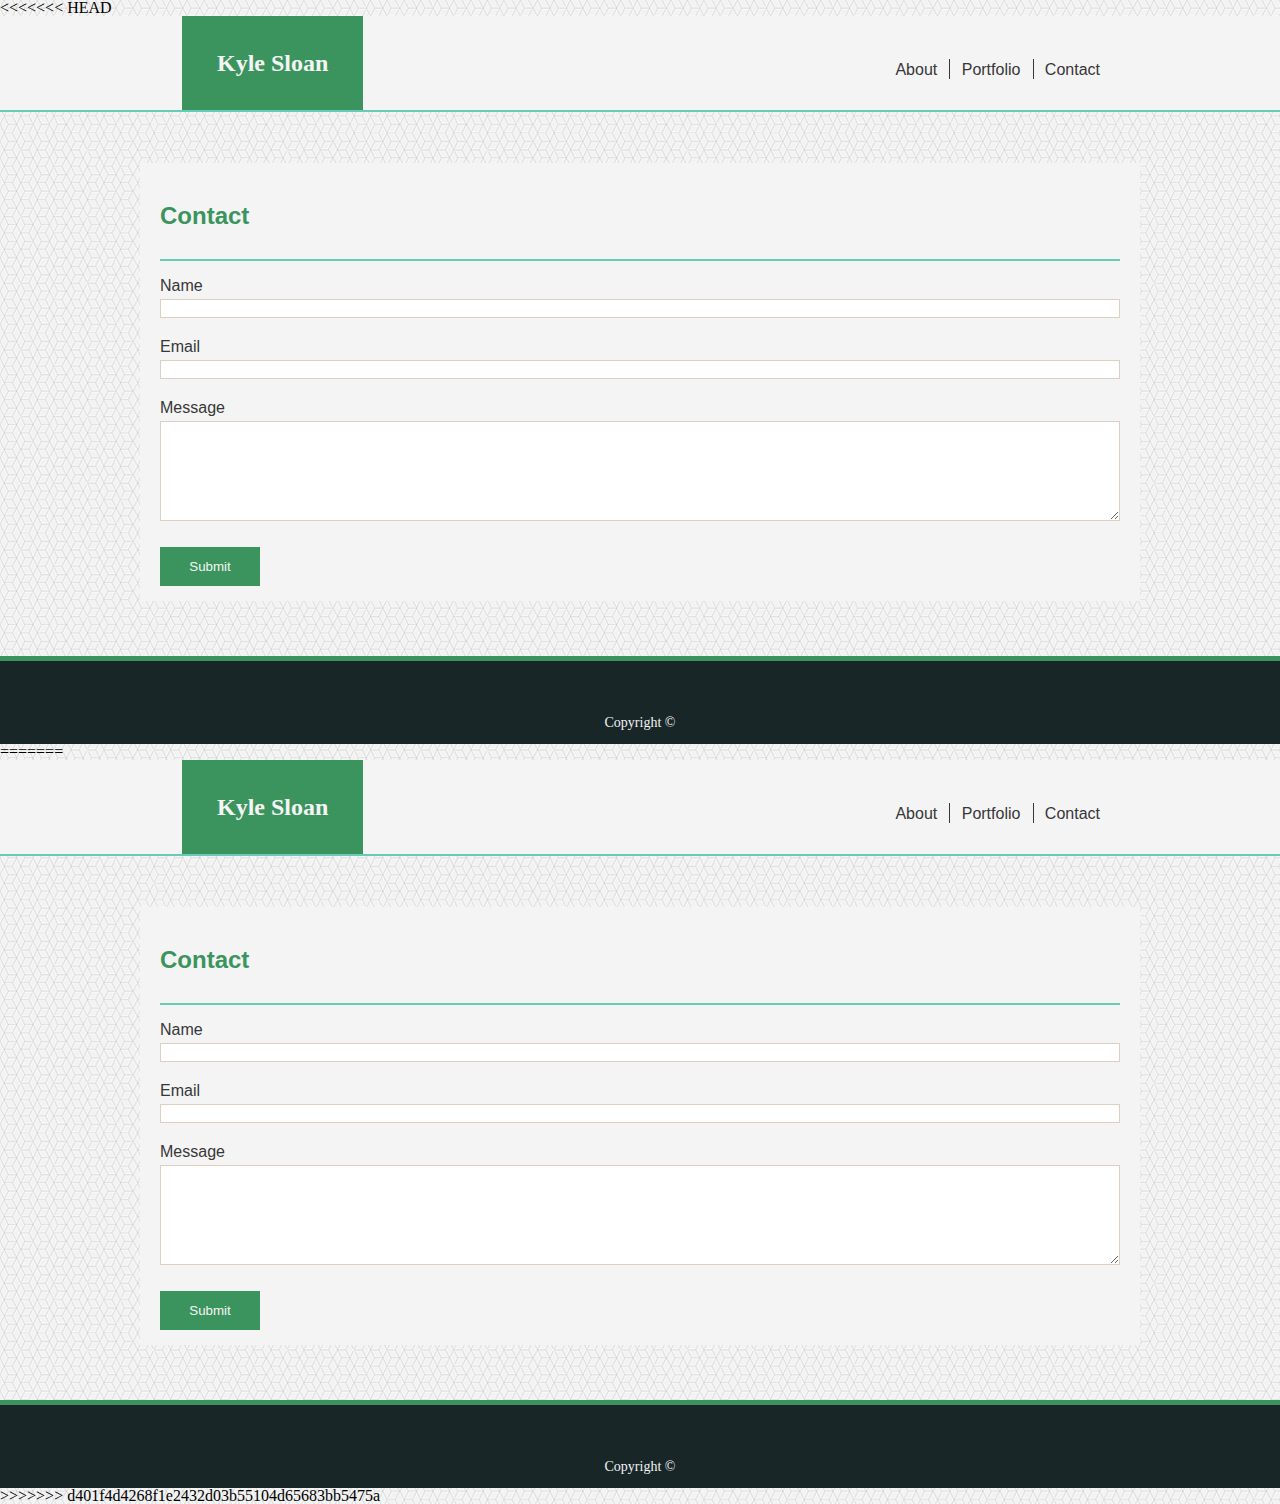
==== commit 2c693327: "updates" ====
--- a/contact.html
+++ b/contact.html
@@ -1,71 +1,144 @@
-<!DOCTYPE html>
-<html lang="en-us">
-
-<head>
-    <meta charset="utf-8" />
-    <meta http-equiv="X-UA-Compatible" content="IE=edge">
-    <title>Kyle Sloan</title>
-    <meta name="viewport" content="width=device-width, initial-scale=1">
-    <link rel="stylesheet" type="text/css" media="screen" href="style.css" />
-    <script src="main.js"></script>
-</head>
-
-<body>
-
-
-    <!--header-->
-
-    <header>
-        <h1 class="name">Kyle Sloan</h1>
-        <br>
-        <nav>
-            <a class="link" href="index.html">About</a>
-            <div class="vl" id="vlone"></div>
-            <a class="link" href="portfolio.html">Portfolio</a>
-            <div class="vl" id="vltwo"></div>
-            <a class="link" href="contact.html">Contact</a>
-
-        </nav>
-    </header>
-    <hr id="first" />
-    <br>
-
-
-    <section class="box">
-
-        <h1 class="subheader">Contact</h1>
-        <hr id="second" />
-        <br>
-
-
-
-        <form id="form" action="/action_page.php">
-            Name
-            <br>
-            <input type="text" name="Name" value="">
-            <br>
-            <br>
-            Email
-            <br>
-            <input type="text" name="Email" value="">
-            <br>
-            <br>
-            Message
-            <br>
-            <textarea id="textarea" name="message"></textarea>
-            <br>
-            <br>
-            <input id="submit" type="submit" value="Submit">
-        </form>
-    </section>
-
-    <footer>
-        <hr id="third" />
-        <p id="foot">Copyright ©</p>
-
-    </footer>
-
-
-</body>
-
+<<<<<<< HEAD
+<!DOCTYPE html>
+<html lang="en-us">
+
+<head>
+    <meta charset="utf-8" />
+    <meta http-equiv="X-UA-Compatible" content="IE=edge">
+    <title>Kyle Sloan</title>
+    <meta name="viewport" content="width=device-width, initial-scale=1">
+    <link rel="stylesheet" type="text/css" media="screen" href="style.css" />
+    <script src="main.js"></script>
+</head>
+
+<body>
+
+
+    <!--header-->
+
+    <header>
+        <h1 class="name">Kyle Sloan</h1>
+        <br>
+        <nav>
+            <a class="link" href="index.html">About</a>
+            <div class="vl" id="vlone"></div>
+            <a class="link" href="portfolio.html">Portfolio</a>
+            <div class="vl" id="vltwo"></div>
+            <a class="link" href="contact.html">Contact</a>
+
+        </nav>
+    </header>
+    <hr id="first" />
+    <br>
+
+
+    <section class="box">
+
+        <h1 class="subheader">Contact</h1>
+        <hr id="second" />
+        <br>
+
+
+
+        <form id="form" action="/action_page.php">
+            Name
+            <br>
+            <input type="text" name="Name" value="">
+            <br>
+            <br>
+            Email
+            <br>
+            <input type="text" name="Email" value="">
+            <br>
+            <br>
+            Message
+            <br>
+            <textarea id="textarea" name="message"></textarea>
+            <br>
+            <br>
+            <input id="submit" type="submit" value="Submit">
+        </form>
+    </section>
+
+    <footer>
+        <hr id="third" />
+        <p id="foot">Copyright ©</p>
+
+    </footer>
+
+
+</body>
+
+=======
+<!DOCTYPE html>
+<html lang="en-us">
+
+<head>
+    <meta charset="utf-8" />
+    <meta http-equiv="X-UA-Compatible" content="IE=edge">
+    <title>Kyle Sloan</title>
+    <meta name="viewport" content="width=device-width, initial-scale=1">
+    <link rel="stylesheet" type="text/css" media="screen" href="style.css" />
+    <script src="main.js"></script>
+</head>
+
+<body>
+
+
+    <!--header-->
+
+    <header>
+        <h1 class="name">Kyle Sloan</h1>
+        <br>
+        <nav>
+            <a class="link" href="index.html">About</a>
+            <div class="vl" id="vlone"></div>
+            <a class="link" href="portfolio.html">Portfolio</a>
+            <div class="vl" id="vltwo"></div>
+            <a class="link" href="contact.html">Contact</a>
+
+        </nav>
+    </header>
+    <hr id="first" />
+    <br>
+
+
+    <section class="box">
+
+        <h1 class="subheader">Contact</h1>
+        <hr id="second" />
+        <br>
+
+
+
+        <form id="form" action="/action_page.php">
+            Name
+            <br>
+            <input type="text" name="Name" value="">
+            <br>
+            <br>
+            Email
+            <br>
+            <input type="text" name="Email" value="">
+            <br>
+            <br>
+            Message
+            <br>
+            <textarea id="textarea" name="message"></textarea>
+            <br>
+            <br>
+            <input id="submit" type="submit" value="Submit">
+        </form>
+    </section>
+
+    <footer>
+        <hr id="third" />
+        <p id="foot">Copyright ©</p>
+
+    </footer>
+
+
+</body>
+
+>>>>>>> d401f4d4268f1e2432d03b55104d65683bb5475a
 </html>--- a/style.css
+++ b/style.css
@@ -1,334 +1,654 @@
-/* http://meyerweb.com/eric/tools/css/reset/ 
-   v2.0 | 20110126
-   License: none (public domain)
-*/
-
-html, body, div, span, applet, object, iframe,
-h1, h2, h3, h4, h5, h6, p, blockquote, pre,
-a, abbr, acronym, address, big, cite, code,
-del, dfn, em, img, ins, kbd, q, s, samp,
-small, strike, strong, sub, sup, tt, var,
-b, u, i, center,
-dl, dt, dd, ol, ul, li,
-fieldset, form, label, legend,
-table, caption, tbody, tfoot, thead, tr, th, td,
-article, aside, canvas, details, embed, 
-figure, figcaption, footer, header, hgroup, 
-menu, nav, output, ruby, section, summary,
-time, mark, audio, video {
-    margin: 0;
-    padding: 0;
-    border: 0;
-    font-size: 100%;
-    font: inherit;
-    vertical-align: baseline;
-}
-
-/* HTML5 display-role reset for older browsers */
-article, aside, details, figcaption, figure, 
-footer, header, hgroup, menu, nav, section {
-    display: block;
-}
-
-body {
-    line-height: 1;
-}
-
-ol, ul {
-    list-style: none;
-}
-
-blockquote, q {
-    quotes: none;
-}
-
-blockquote:before, blockquote:after, q:before, q:after {
-    content: '';
-    content: none;
-}
-table {
-    border-collapse: collapse;
-    border-spacing: 0;
-}
-
-
-header {     
-    
-    font-family: 'Georgia', Times, Times New Roman, serif;
-    width: 100%;
-    background-color: #f4f4f4;
-    align-self: auto;
-    border-bottom: 1px;
-    border-bottom-color: #373737; 
-}
-
-body {
-
-    width: 100%;
-    height: 100%;
-    background-image: url("images/qbkls.png");
-    margin: 0;
-    
-}
-
-
-.name {
-
-    color: #f4f4f4;
-    background: #3b945e;
-    float: left;
-    padding: 35px;
-    margin-top: 0px;
-    margin-bottom: 0px;
-    margin-left: 182px;
-    font-size: 24px;
-   
-}
-
-nav {
-    float: right;
-    padding: 30px;
-    font-family: 'Arial', 'Helvetica Neue', Helvetica, sans-serif;
-    color: #373737;
-    border-bottom: 1px;
-    border-bottom-color: #373737;
-    margin-right: 130px;
-    margin-bottom: 0px;
-    position: relative;
-    
-}
-
-.vl {
-    border-left: 1px solid #373737;
-    height: 20px;
-    
-    
-
-}
-
-#vlone {
-    left: 29.5%;
-    top: 35%;
-    position: absolute;
-
-}
-
-#vltwo {
-    left: 59%;
-    top: 35%;
-    position: absolute;
-
-}
-
-.link {
-    margin-right: 20px;
-}
-
-#first {
-    display: block;
-    height: 1px;
-    border: 0;
-    border-top: 2px solid #65ccb8;
-    margin: 0;
-    padding-bottom: 15px;
-}
-
-#second {
-
-    display: block;
-    height: 1px;
-    border: 0;
-    border-top: 2px solid #65ccb8;
-    margin: 0px;
-    padding: 0;
-}
-
-#third {
-
-    display: block;
-    height: 1px;
-    border: 0;
-    border-top: 5px solid #3b945e;
-    margin: 0;
-    padding: 0;
-    width: 100%
-}
-
-.subheader {    
-    padding-left: 2px;
-    padding: 15px 0px;
-    color: #3b945e;
-    font-size: 24px;
-}
-
-#bio-image {
-    width: 200px;
-    height: 150px;
-    padding: 0px;
-    float: left;
-    margin: 20px 20px 20px 0;
-  }
-
-
-section {
-
-    font-family: 'Arial', 'Helvetica Neue', Helvetica, sans-serif;
-    color: #373737;
-    margin: auto;
-    padding: 20px;
-}
-  
-textarea {   
-
-    width: 800px; 
-    height:200px;
-}
-
-
-.box {
-
-    background-color: #f4f4f4;
-    text-align: justify;
-    margin: 20px auto;
-    padding: 10px 20px;
-    width: 960px;
-    
-}
-
-#text {
-    text-align: justify;
-    letter-spacing: 1px;
-    font-size: 14px;
-    line-height: 1.75;
-    padding-top: 13px;
-    margin-bottom: 40px;
-}
-
-
-input {
-    border: 1px solid #dcd0c0;
-    width: 100%;
-    margin: 5px 0px;
-}
-
-#textarea {
-    border: 1px solid #dcd0c0;
-    width: 100%;
-    margin: 5px 0px;
-    height: 100px;
-}
-
-#submit {
-    background-color: #3b945e;
-    color: #f4f4f4;
-    padding: 12px 20px;
-    border: none;
-    cursor: pointer;
-    float: left;
-    width: 100px;
-}
-
-.grid-container{
-    display: grid;
-    grid-template-columns: 300px 300px;
-    grid-gap: 30px 0px;
-    padding: 20px 0px;
-    z-index: 1;
-    margin: auto;
-    width: 640px;
-    float: left;
-}
-
-.portfolio {
-    display: grid;
-    grid-template-columns: 300px 300px;
-    position: relative;
-    padding: 30px 0px;
-}
-
-.banner {
-    color: #f4f4f4;
-    background-color: #57ba98;
-    text-align: center;
-    padding: 17px 20px 20px 20px;
-    height: 20px;
-    width: 160px;
-    opacity: 50%;
-    vertical-align: middle;
-    position: absolute;
-    top: 40%;
-    
-}
-
-#hangman {
-    top: 54%;
-}
-
-#rpg {
-    top: 54%;
-}
-
-#trivia {
-    top: 90%;
-}
-
-#rutgers {
-    top: 90%;
-}
-
-#rock {
-    top: 126%;
-}
-
-a:link {
-    text-decoration: none;
-    color: #373737;
-}
-
-a:visited {
-    text-decoration: none;
-    color: #373737;
-}
-
-a:hover {
-    text-decoration: none;
-    color: #dcd0c0;
-}
-
-a:active {
-    text-decoration: none;
-    color: #dcd0c0;
-}
-
-html, body {
-    height: 100%;
-    
-  }
-
-body {
-    display: flex;
-    flex-direction: column;
-    height: 100%;
-      
-  }
-
-#foot {
-    color: #f4f4f4;
-    background-color: #182628;
-    text-align: center;
-    padding-top: 40px;
-    width: 100%; 
-    
-  }
-
-  footer {
-    text-align: center;
-    background-color: #182628;
-    color: #f4f4f4;
-    font-size: 14px;
-    margin: 0;
-    width: 100%;
-    margin-top: 35px;
-    
-    
+<<<<<<< HEAD
+/* http://meyerweb.com/eric/tools/css/reset/ 
+   v2.0 | 20110126
+   License: none (public domain)
+*/
+
+html, body, div, span, applet, object, iframe,
+h1, h2, h3, h4, h5, h6, p, blockquote, pre,
+a, abbr, acronym, address, big, cite, code,
+del, dfn, em, img, ins, kbd, q, s, samp,
+small, strike, strong, sub, sup, tt, var,
+b, u, i, center,
+dl, dt, dd, ol, ul, li,
+fieldset, form, label, legend,
+table, caption, tbody, tfoot, thead, tr, th, td,
+article, aside, canvas, details, embed, 
+figure, figcaption, footer, header, hgroup, 
+menu, nav, output, ruby, section, summary,
+time, mark, audio, video {
+    margin: 0;
+    padding: 0;
+    border: 0;
+    font-size: 100%;
+    font: inherit;
+    vertical-align: baseline;
+}
+
+/* HTML5 display-role reset for older browsers */
+article, aside, details, figcaption, figure, 
+footer, header, hgroup, menu, nav, section {
+    display: block;
+}
+
+body {
+    line-height: 1;
+}
+
+ol, ul {
+    list-style: none;
+}
+
+blockquote, q {
+    quotes: none;
+}
+
+blockquote:before, blockquote:after, q:before, q:after {
+    content: '';
+    content: none;
+}
+table {
+    border-collapse: collapse;
+    border-spacing: 0;
+}
+
+
+header {     
+    
+    font-family: 'Georgia', Times, Times New Roman, serif;
+    width: 100%;
+    background-color: #f4f4f4;
+    align-self: auto;
+    border-bottom: 1px;
+    border-bottom-color: #373737; 
+}
+
+body {
+
+    width: 100%;
+    height: 100%;
+    background-image: url("images/qbkls.png");
+    margin: 0;
+    
+}
+
+
+.name {
+
+    color: #f4f4f4;
+    background: #3b945e;
+    float: left;
+    padding: 35px;
+    margin-top: 0px;
+    margin-bottom: 0px;
+    margin-left: 182px;
+    font-size: 24px;
+   
+}
+
+nav {
+    float: right;
+    padding: 30px;
+    font-family: 'Arial', 'Helvetica Neue', Helvetica, sans-serif;
+    color: #373737;
+    border-bottom: 1px;
+    border-bottom-color: #373737;
+    margin-right: 130px;
+    margin-bottom: 0px;
+    position: relative;
+    
+}
+
+.vl {
+    border-left: 1px solid #373737;
+    height: 20px;
+    
+    
+
+}
+
+#vlone {
+    left: 29.5%;
+    top: 35%;
+    position: absolute;
+
+}
+
+#vltwo {
+    left: 59%;
+    top: 35%;
+    position: absolute;
+
+}
+
+.link {
+    margin-right: 20px;
+}
+
+#first {
+    display: block;
+    height: 1px;
+    border: 0;
+    border-top: 2px solid #65ccb8;
+    margin: 0;
+    padding-bottom: 15px;
+}
+
+#second {
+
+    display: block;
+    height: 1px;
+    border: 0;
+    border-top: 2px solid #65ccb8;
+    margin: 0px;
+    padding: 0;
+}
+
+#third {
+
+    display: block;
+    height: 1px;
+    border: 0;
+    border-top: 5px solid #3b945e;
+    margin: 0;
+    padding: 0;
+    width: 100%
+}
+
+.subheader {    
+    padding-left: 2px;
+    padding: 15px 0px;
+    color: #3b945e;
+    font-size: 24px;
+}
+
+#bio-image {
+    width: 200px;
+    height: 150px;
+    padding: 0px;
+    float: left;
+    margin: 20px 20px 20px 0;
+  }
+
+
+section {
+
+    font-family: 'Arial', 'Helvetica Neue', Helvetica, sans-serif;
+    color: #373737;
+    margin: auto;
+    padding: 20px;
+}
+  
+textarea {   
+
+    width: 800px; 
+    height:200px;
+}
+
+
+.box {
+
+    background-color: #f4f4f4;
+    text-align: justify;
+    margin: 20px auto;
+    padding: 10px 20px;
+    width: 960px;
+    
+}
+
+#text {
+    text-align: justify;
+    letter-spacing: 1px;
+    font-size: 14px;
+    line-height: 1.75;
+    padding-top: 13px;
+    margin-bottom: 40px;
+}
+
+
+input {
+    border: 1px solid #dcd0c0;
+    width: 100%;
+    margin: 5px 0px;
+}
+
+#textarea {
+    border: 1px solid #dcd0c0;
+    width: 100%;
+    margin: 5px 0px;
+    height: 100px;
+}
+
+#submit {
+    background-color: #3b945e;
+    color: #f4f4f4;
+    padding: 12px 20px;
+    border: none;
+    cursor: pointer;
+    float: left;
+    width: 100px;
+}
+
+.grid-container{
+    display: grid;
+    grid-template-columns: 300px 300px;
+    grid-gap: 30px 0px;
+    padding: 20px 0px;
+    z-index: 1;
+    margin: auto;
+    width: 640px;
+    float: left;
+}
+
+.portfolio {
+    display: grid;
+    grid-template-columns: 300px 300px;
+    position: relative;
+    padding: 30px 0px;
+}
+
+.imgbox {
+    position: relative;
+}
+
+.banner {
+    color: #f4f4f4;
+    background-color: rgba(87, 186, 152, .5);
+    text-align: center;
+    padding: 17px 20px 20px 20px;
+    height: 20px;
+    width: 160px;
+    vertical-align: middle;
+    position: absolute;
+    bottom: 40px;
+    
+}
+
+
+a:link {
+    text-decoration: none;
+    color: #373737;
+}
+
+a:visited {
+    text-decoration: none;
+    color: #373737;
+}
+
+a:hover {
+    text-decoration: none;
+    color: #dcd0c0;
+}
+
+a:active {
+    text-decoration: none;
+    color: #dcd0c0;
+}
+
+html, body {
+    height: 100%;
+    
+  }
+
+body {
+    display: flex;
+    flex-direction: column;
+    height: 100%;
+      
+  }
+
+#foot {
+    color: #f4f4f4;
+    background-color: #182628;
+    text-align: center;
+    padding-top: 40px;
+    width: 100%; 
+    
+  }
+
+  footer {
+    text-align: center;
+    background-color: #182628;
+    color: #f4f4f4;
+    font-size: 14px;
+    margin: 0;
+    width: 100%;
+    margin-top: 35px;
+    
+    
+=======
+/* http://meyerweb.com/eric/tools/css/reset/ 
+   v2.0 | 20110126
+   License: none (public domain)
+*/
+
+html, body, div, span, applet, object, iframe,
+h1, h2, h3, h4, h5, h6, p, blockquote, pre,
+a, abbr, acronym, address, big, cite, code,
+del, dfn, em, img, ins, kbd, q, s, samp,
+small, strike, strong, sub, sup, tt, var,
+b, u, i, center,
+dl, dt, dd, ol, ul, li,
+fieldset, form, label, legend,
+table, caption, tbody, tfoot, thead, tr, th, td,
+article, aside, canvas, details, embed, 
+figure, figcaption, footer, header, hgroup, 
+menu, nav, output, ruby, section, summary,
+time, mark, audio, video {
+    margin: 0;
+    padding: 0;
+    border: 0;
+    font-size: 100%;
+    font: inherit;
+    vertical-align: baseline;
+}
+
+/* HTML5 display-role reset for older browsers */
+article, aside, details, figcaption, figure, 
+footer, header, hgroup, menu, nav, section {
+    display: block;
+}
+
+body {
+    line-height: 1;
+}
+
+ol, ul {
+    list-style: none;
+}
+
+blockquote, q {
+    quotes: none;
+}
+
+blockquote:before, blockquote:after, q:before, q:after {
+    content: '';
+    content: none;
+}
+table {
+    border-collapse: collapse;
+    border-spacing: 0;
+}
+
+
+header {     
+    
+    font-family: 'Georgia', Times, Times New Roman, serif;
+    width: 100%;
+    background-color: #f4f4f4;
+    align-self: auto;
+    border-bottom: 1px;
+    border-bottom-color: #373737; 
+}
+
+body {
+
+    width: 100%;
+    height: 100%;
+    background-image: url("images/qbkls.png");
+    margin: 0;
+    
+}
+
+
+.name {
+
+    color: #f4f4f4;
+    background: #3b945e;
+    float: left;
+    padding: 35px;
+    margin-top: 0px;
+    margin-bottom: 0px;
+    margin-left: 182px;
+    font-size: 24px;
+   
+}
+
+nav {
+    float: right;
+    padding: 30px;
+    font-family: 'Arial', 'Helvetica Neue', Helvetica, sans-serif;
+    color: #373737;
+    border-bottom: 1px;
+    border-bottom-color: #373737;
+    margin-right: 130px;
+    margin-bottom: 0px;
+    position: relative;
+    
+}
+
+.vl {
+    border-left: 1px solid #373737;
+    height: 20px;
+    
+    
+
+}
+
+#vlone {
+    left: 29.5%;
+    top: 35%;
+    position: absolute;
+
+}
+
+#vltwo {
+    left: 59%;
+    top: 35%;
+    position: absolute;
+
+}
+
+.link {
+    margin-right: 20px;
+}
+
+#first {
+    display: block;
+    height: 1px;
+    border: 0;
+    border-top: 2px solid #65ccb8;
+    margin: 0;
+    padding-bottom: 15px;
+}
+
+#second {
+
+    display: block;
+    height: 1px;
+    border: 0;
+    border-top: 2px solid #65ccb8;
+    margin: 0px;
+    padding: 0;
+}
+
+#third {
+
+    display: block;
+    height: 1px;
+    border: 0;
+    border-top: 5px solid #3b945e;
+    margin: 0;
+    padding: 0;
+    width: 100%
+}
+
+.subheader {    
+    padding-left: 2px;
+    padding: 15px 0px;
+    color: #3b945e;
+    font-size: 24px;
+}
+
+#bio-image {
+    width: 200px;
+    height: 150px;
+    padding: 0px;
+    float: left;
+    margin: 20px 20px 20px 0;
+  }
+
+
+section {
+
+    font-family: 'Arial', 'Helvetica Neue', Helvetica, sans-serif;
+    color: #373737;
+    margin: auto;
+    padding: 20px;
+}
+  
+textarea {   
+
+    width: 800px; 
+    height:200px;
+}
+
+
+.box {
+
+    background-color: #f4f4f4;
+    text-align: justify;
+    margin: 20px auto;
+    padding: 10px 20px;
+    width: 960px;
+    
+}
+
+#text {
+    text-align: justify;
+    letter-spacing: 1px;
+    font-size: 14px;
+    line-height: 1.75;
+    padding-top: 13px;
+    margin-bottom: 40px;
+}
+
+
+input {
+    border: 1px solid #dcd0c0;
+    width: 100%;
+    margin: 5px 0px;
+}
+
+#textarea {
+    border: 1px solid #dcd0c0;
+    width: 100%;
+    margin: 5px 0px;
+    height: 100px;
+}
+
+#submit {
+    background-color: #3b945e;
+    color: #f4f4f4;
+    padding: 12px 20px;
+    border: none;
+    cursor: pointer;
+    float: left;
+    width: 100px;
+}
+
+.grid-container{
+    display: grid;
+    grid-template-columns: 300px 300px;
+    grid-gap: 30px 0px;
+    padding: 20px 0px;
+    z-index: 1;
+    margin: auto;
+    width: 640px;
+    float: left;
+}
+
+.portfolio {
+    display: grid;
+    grid-template-columns: 300px 300px;
+    position: relative;
+    padding: 30px 0px;
+}
+
+.banner {
+    color: #f4f4f4;
+    background-color: #57ba98;
+    text-align: center;
+    padding: 17px 20px 20px 20px;
+    height: 20px;
+    width: 160px;
+    opacity: 50%;
+    vertical-align: middle;
+    position: absolute;
+    top: 40%;
+    
+}
+
+#hangman {
+    top: 54%;
+}
+
+#rpg {
+    top: 54%;
+}
+
+#trivia {
+    top: 90%;
+}
+
+#rutgers {
+    top: 90%;
+}
+
+#rock {
+    top: 126%;
+}
+
+a:link {
+    text-decoration: none;
+    color: #373737;
+}
+
+a:visited {
+    text-decoration: none;
+    color: #373737;
+}
+
+a:hover {
+    text-decoration: none;
+    color: #dcd0c0;
+}
+
+a:active {
+    text-decoration: none;
+    color: #dcd0c0;
+}
+
+html, body {
+    height: 100%;
+    
+  }
+
+body {
+    display: flex;
+    flex-direction: column;
+    height: 100%;
+      
+  }
+
+#foot {
+    color: #f4f4f4;
+    background-color: #182628;
+    text-align: center;
+    padding-top: 40px;
+    width: 100%; 
+    
+  }
+
+  footer {
+    text-align: center;
+    background-color: #182628;
+    color: #f4f4f4;
+    font-size: 14px;
+    margin: 0;
+    width: 100%;
+    margin-top: 35px;
+    
+    
+>>>>>>> d401f4d4268f1e2432d03b55104d65683bb5475a
 }--- a/style.css
+++ b/style.css
@@ -1,334 +1,654 @@
-/* http://meyerweb.com/eric/tools/css/reset/ 
-   v2.0 | 20110126
-   License: none (public domain)
-*/
-
-html, body, div, span, applet, object, iframe,
-h1, h2, h3, h4, h5, h6, p, blockquote, pre,
-a, abbr, acronym, address, big, cite, code,
-del, dfn, em, img, ins, kbd, q, s, samp,
-small, strike, strong, sub, sup, tt, var,
-b, u, i, center,
-dl, dt, dd, ol, ul, li,
-fieldset, form, label, legend,
-table, caption, tbody, tfoot, thead, tr, th, td,
-article, aside, canvas, details, embed, 
-figure, figcaption, footer, header, hgroup, 
-menu, nav, output, ruby, section, summary,
-time, mark, audio, video {
-    margin: 0;
-    padding: 0;
-    border: 0;
-    font-size: 100%;
-    font: inherit;
-    vertical-align: baseline;
-}
-
-/* HTML5 display-role reset for older browsers */
-article, aside, details, figcaption, figure, 
-footer, header, hgroup, menu, nav, section {
-    display: block;
-}
-
-body {
-    line-height: 1;
-}
-
-ol, ul {
-    list-style: none;
-}
-
-blockquote, q {
-    quotes: none;
-}
-
-blockquote:before, blockquote:after, q:before, q:after {
-    content: '';
-    content: none;
-}
-table {
-    border-collapse: collapse;
-    border-spacing: 0;
-}
-
-
-header {     
-    
-    font-family: 'Georgia', Times, Times New Roman, serif;
-    width: 100%;
-    background-color: #f4f4f4;
-    align-self: auto;
-    border-bottom: 1px;
-    border-bottom-color: #373737; 
-}
-
-body {
-
-    width: 100%;
-    height: 100%;
-    background-image: url("images/qbkls.png");
-    margin: 0;
-    
-}
-
-
-.name {
-
-    color: #f4f4f4;
-    background: #3b945e;
-    float: left;
-    padding: 35px;
-    margin-top: 0px;
-    margin-bottom: 0px;
-    margin-left: 182px;
-    font-size: 24px;
-   
-}
-
-nav {
-    float: right;
-    padding: 30px;
-    font-family: 'Arial', 'Helvetica Neue', Helvetica, sans-serif;
-    color: #373737;
-    border-bottom: 1px;
-    border-bottom-color: #373737;
-    margin-right: 130px;
-    margin-bottom: 0px;
-    position: relative;
-    
-}
-
-.vl {
-    border-left: 1px solid #373737;
-    height: 20px;
-    
-    
-
-}
-
-#vlone {
-    left: 29.5%;
-    top: 35%;
-    position: absolute;
-
-}
-
-#vltwo {
-    left: 59%;
-    top: 35%;
-    position: absolute;
-
-}
-
-.link {
-    margin-right: 20px;
-}
-
-#first {
-    display: block;
-    height: 1px;
-    border: 0;
-    border-top: 2px solid #65ccb8;
-    margin: 0;
-    padding-bottom: 15px;
-}
-
-#second {
-
-    display: block;
-    height: 1px;
-    border: 0;
-    border-top: 2px solid #65ccb8;
-    margin: 0px;
-    padding: 0;
-}
-
-#third {
-
-    display: block;
-    height: 1px;
-    border: 0;
-    border-top: 5px solid #3b945e;
-    margin: 0;
-    padding: 0;
-    width: 100%
-}
-
-.subheader {    
-    padding-left: 2px;
-    padding: 15px 0px;
-    color: #3b945e;
-    font-size: 24px;
-}
-
-#bio-image {
-    width: 200px;
-    height: 150px;
-    padding: 0px;
-    float: left;
-    margin: 20px 20px 20px 0;
-  }
-
-
-section {
-
-    font-family: 'Arial', 'Helvetica Neue', Helvetica, sans-serif;
-    color: #373737;
-    margin: auto;
-    padding: 20px;
-}
-  
-textarea {   
-
-    width: 800px; 
-    height:200px;
-}
-
-
-.box {
-
-    background-color: #f4f4f4;
-    text-align: justify;
-    margin: 20px auto;
-    padding: 10px 20px;
-    width: 960px;
-    
-}
-
-#text {
-    text-align: justify;
-    letter-spacing: 1px;
-    font-size: 14px;
-    line-height: 1.75;
-    padding-top: 13px;
-    margin-bottom: 40px;
-}
-
-
-input {
-    border: 1px solid #dcd0c0;
-    width: 100%;
-    margin: 5px 0px;
-}
-
-#textarea {
-    border: 1px solid #dcd0c0;
-    width: 100%;
-    margin: 5px 0px;
-    height: 100px;
-}
-
-#submit {
-    background-color: #3b945e;
-    color: #f4f4f4;
-    padding: 12px 20px;
-    border: none;
-    cursor: pointer;
-    float: left;
-    width: 100px;
-}
-
-.grid-container{
-    display: grid;
-    grid-template-columns: 300px 300px;
-    grid-gap: 30px 0px;
-    padding: 20px 0px;
-    z-index: 1;
-    margin: auto;
-    width: 640px;
-    float: left;
-}
-
-.portfolio {
-    display: grid;
-    grid-template-columns: 300px 300px;
-    position: relative;
-    padding: 30px 0px;
-}
-
-.banner {
-    color: #f4f4f4;
-    background-color: #57ba98;
-    text-align: center;
-    padding: 17px 20px 20px 20px;
-    height: 20px;
-    width: 160px;
-    opacity: 50%;
-    vertical-align: middle;
-    position: absolute;
-    top: 40%;
-    
-}
-
-#hangman {
-    top: 54%;
-}
-
-#rpg {
-    top: 54%;
-}
-
-#trivia {
-    top: 90%;
-}
-
-#rutgers {
-    top: 90%;
-}
-
-#rock {
-    top: 126%;
-}
-
-a:link {
-    text-decoration: none;
-    color: #373737;
-}
-
-a:visited {
-    text-decoration: none;
-    color: #373737;
-}
-
-a:hover {
-    text-decoration: none;
-    color: #dcd0c0;
-}
-
-a:active {
-    text-decoration: none;
-    color: #dcd0c0;
-}
-
-html, body {
-    height: 100%;
-    
-  }
-
-body {
-    display: flex;
-    flex-direction: column;
-    height: 100%;
-      
-  }
-
-#foot {
-    color: #f4f4f4;
-    background-color: #182628;
-    text-align: center;
-    padding-top: 40px;
-    width: 100%; 
-    
-  }
-
-  footer {
-    text-align: center;
-    background-color: #182628;
-    color: #f4f4f4;
-    font-size: 14px;
-    margin: 0;
-    width: 100%;
-    margin-top: 35px;
-    
-    
+<<<<<<< HEAD
+/* http://meyerweb.com/eric/tools/css/reset/ 
+   v2.0 | 20110126
+   License: none (public domain)
+*/
+
+html, body, div, span, applet, object, iframe,
+h1, h2, h3, h4, h5, h6, p, blockquote, pre,
+a, abbr, acronym, address, big, cite, code,
+del, dfn, em, img, ins, kbd, q, s, samp,
+small, strike, strong, sub, sup, tt, var,
+b, u, i, center,
+dl, dt, dd, ol, ul, li,
+fieldset, form, label, legend,
+table, caption, tbody, tfoot, thead, tr, th, td,
+article, aside, canvas, details, embed, 
+figure, figcaption, footer, header, hgroup, 
+menu, nav, output, ruby, section, summary,
+time, mark, audio, video {
+    margin: 0;
+    padding: 0;
+    border: 0;
+    font-size: 100%;
+    font: inherit;
+    vertical-align: baseline;
+}
+
+/* HTML5 display-role reset for older browsers */
+article, aside, details, figcaption, figure, 
+footer, header, hgroup, menu, nav, section {
+    display: block;
+}
+
+body {
+    line-height: 1;
+}
+
+ol, ul {
+    list-style: none;
+}
+
+blockquote, q {
+    quotes: none;
+}
+
+blockquote:before, blockquote:after, q:before, q:after {
+    content: '';
+    content: none;
+}
+table {
+    border-collapse: collapse;
+    border-spacing: 0;
+}
+
+
+header {     
+    
+    font-family: 'Georgia', Times, Times New Roman, serif;
+    width: 100%;
+    background-color: #f4f4f4;
+    align-self: auto;
+    border-bottom: 1px;
+    border-bottom-color: #373737; 
+}
+
+body {
+
+    width: 100%;
+    height: 100%;
+    background-image: url("images/qbkls.png");
+    margin: 0;
+    
+}
+
+
+.name {
+
+    color: #f4f4f4;
+    background: #3b945e;
+    float: left;
+    padding: 35px;
+    margin-top: 0px;
+    margin-bottom: 0px;
+    margin-left: 182px;
+    font-size: 24px;
+   
+}
+
+nav {
+    float: right;
+    padding: 30px;
+    font-family: 'Arial', 'Helvetica Neue', Helvetica, sans-serif;
+    color: #373737;
+    border-bottom: 1px;
+    border-bottom-color: #373737;
+    margin-right: 130px;
+    margin-bottom: 0px;
+    position: relative;
+    
+}
+
+.vl {
+    border-left: 1px solid #373737;
+    height: 20px;
+    
+    
+
+}
+
+#vlone {
+    left: 29.5%;
+    top: 35%;
+    position: absolute;
+
+}
+
+#vltwo {
+    left: 59%;
+    top: 35%;
+    position: absolute;
+
+}
+
+.link {
+    margin-right: 20px;
+}
+
+#first {
+    display: block;
+    height: 1px;
+    border: 0;
+    border-top: 2px solid #65ccb8;
+    margin: 0;
+    padding-bottom: 15px;
+}
+
+#second {
+
+    display: block;
+    height: 1px;
+    border: 0;
+    border-top: 2px solid #65ccb8;
+    margin: 0px;
+    padding: 0;
+}
+
+#third {
+
+    display: block;
+    height: 1px;
+    border: 0;
+    border-top: 5px solid #3b945e;
+    margin: 0;
+    padding: 0;
+    width: 100%
+}
+
+.subheader {    
+    padding-left: 2px;
+    padding: 15px 0px;
+    color: #3b945e;
+    font-size: 24px;
+}
+
+#bio-image {
+    width: 200px;
+    height: 150px;
+    padding: 0px;
+    float: left;
+    margin: 20px 20px 20px 0;
+  }
+
+
+section {
+
+    font-family: 'Arial', 'Helvetica Neue', Helvetica, sans-serif;
+    color: #373737;
+    margin: auto;
+    padding: 20px;
+}
+  
+textarea {   
+
+    width: 800px; 
+    height:200px;
+}
+
+
+.box {
+
+    background-color: #f4f4f4;
+    text-align: justify;
+    margin: 20px auto;
+    padding: 10px 20px;
+    width: 960px;
+    
+}
+
+#text {
+    text-align: justify;
+    letter-spacing: 1px;
+    font-size: 14px;
+    line-height: 1.75;
+    padding-top: 13px;
+    margin-bottom: 40px;
+}
+
+
+input {
+    border: 1px solid #dcd0c0;
+    width: 100%;
+    margin: 5px 0px;
+}
+
+#textarea {
+    border: 1px solid #dcd0c0;
+    width: 100%;
+    margin: 5px 0px;
+    height: 100px;
+}
+
+#submit {
+    background-color: #3b945e;
+    color: #f4f4f4;
+    padding: 12px 20px;
+    border: none;
+    cursor: pointer;
+    float: left;
+    width: 100px;
+}
+
+.grid-container{
+    display: grid;
+    grid-template-columns: 300px 300px;
+    grid-gap: 30px 0px;
+    padding: 20px 0px;
+    z-index: 1;
+    margin: auto;
+    width: 640px;
+    float: left;
+}
+
+.portfolio {
+    display: grid;
+    grid-template-columns: 300px 300px;
+    position: relative;
+    padding: 30px 0px;
+}
+
+.imgbox {
+    position: relative;
+}
+
+.banner {
+    color: #f4f4f4;
+    background-color: rgba(87, 186, 152, .5);
+    text-align: center;
+    padding: 17px 20px 20px 20px;
+    height: 20px;
+    width: 160px;
+    vertical-align: middle;
+    position: absolute;
+    bottom: 40px;
+    
+}
+
+
+a:link {
+    text-decoration: none;
+    color: #373737;
+}
+
+a:visited {
+    text-decoration: none;
+    color: #373737;
+}
+
+a:hover {
+    text-decoration: none;
+    color: #dcd0c0;
+}
+
+a:active {
+    text-decoration: none;
+    color: #dcd0c0;
+}
+
+html, body {
+    height: 100%;
+    
+  }
+
+body {
+    display: flex;
+    flex-direction: column;
+    height: 100%;
+      
+  }
+
+#foot {
+    color: #f4f4f4;
+    background-color: #182628;
+    text-align: center;
+    padding-top: 40px;
+    width: 100%; 
+    
+  }
+
+  footer {
+    text-align: center;
+    background-color: #182628;
+    color: #f4f4f4;
+    font-size: 14px;
+    margin: 0;
+    width: 100%;
+    margin-top: 35px;
+    
+    
+=======
+/* http://meyerweb.com/eric/tools/css/reset/ 
+   v2.0 | 20110126
+   License: none (public domain)
+*/
+
+html, body, div, span, applet, object, iframe,
+h1, h2, h3, h4, h5, h6, p, blockquote, pre,
+a, abbr, acronym, address, big, cite, code,
+del, dfn, em, img, ins, kbd, q, s, samp,
+small, strike, strong, sub, sup, tt, var,
+b, u, i, center,
+dl, dt, dd, ol, ul, li,
+fieldset, form, label, legend,
+table, caption, tbody, tfoot, thead, tr, th, td,
+article, aside, canvas, details, embed, 
+figure, figcaption, footer, header, hgroup, 
+menu, nav, output, ruby, section, summary,
+time, mark, audio, video {
+    margin: 0;
+    padding: 0;
+    border: 0;
+    font-size: 100%;
+    font: inherit;
+    vertical-align: baseline;
+}
+
+/* HTML5 display-role reset for older browsers */
+article, aside, details, figcaption, figure, 
+footer, header, hgroup, menu, nav, section {
+    display: block;
+}
+
+body {
+    line-height: 1;
+}
+
+ol, ul {
+    list-style: none;
+}
+
+blockquote, q {
+    quotes: none;
+}
+
+blockquote:before, blockquote:after, q:before, q:after {
+    content: '';
+    content: none;
+}
+table {
+    border-collapse: collapse;
+    border-spacing: 0;
+}
+
+
+header {     
+    
+    font-family: 'Georgia', Times, Times New Roman, serif;
+    width: 100%;
+    background-color: #f4f4f4;
+    align-self: auto;
+    border-bottom: 1px;
+    border-bottom-color: #373737; 
+}
+
+body {
+
+    width: 100%;
+    height: 100%;
+    background-image: url("images/qbkls.png");
+    margin: 0;
+    
+}
+
+
+.name {
+
+    color: #f4f4f4;
+    background: #3b945e;
+    float: left;
+    padding: 35px;
+    margin-top: 0px;
+    margin-bottom: 0px;
+    margin-left: 182px;
+    font-size: 24px;
+   
+}
+
+nav {
+    float: right;
+    padding: 30px;
+    font-family: 'Arial', 'Helvetica Neue', Helvetica, sans-serif;
+    color: #373737;
+    border-bottom: 1px;
+    border-bottom-color: #373737;
+    margin-right: 130px;
+    margin-bottom: 0px;
+    position: relative;
+    
+}
+
+.vl {
+    border-left: 1px solid #373737;
+    height: 20px;
+    
+    
+
+}
+
+#vlone {
+    left: 29.5%;
+    top: 35%;
+    position: absolute;
+
+}
+
+#vltwo {
+    left: 59%;
+    top: 35%;
+    position: absolute;
+
+}
+
+.link {
+    margin-right: 20px;
+}
+
+#first {
+    display: block;
+    height: 1px;
+    border: 0;
+    border-top: 2px solid #65ccb8;
+    margin: 0;
+    padding-bottom: 15px;
+}
+
+#second {
+
+    display: block;
+    height: 1px;
+    border: 0;
+    border-top: 2px solid #65ccb8;
+    margin: 0px;
+    padding: 0;
+}
+
+#third {
+
+    display: block;
+    height: 1px;
+    border: 0;
+    border-top: 5px solid #3b945e;
+    margin: 0;
+    padding: 0;
+    width: 100%
+}
+
+.subheader {    
+    padding-left: 2px;
+    padding: 15px 0px;
+    color: #3b945e;
+    font-size: 24px;
+}
+
+#bio-image {
+    width: 200px;
+    height: 150px;
+    padding: 0px;
+    float: left;
+    margin: 20px 20px 20px 0;
+  }
+
+
+section {
+
+    font-family: 'Arial', 'Helvetica Neue', Helvetica, sans-serif;
+    color: #373737;
+    margin: auto;
+    padding: 20px;
+}
+  
+textarea {   
+
+    width: 800px; 
+    height:200px;
+}
+
+
+.box {
+
+    background-color: #f4f4f4;
+    text-align: justify;
+    margin: 20px auto;
+    padding: 10px 20px;
+    width: 960px;
+    
+}
+
+#text {
+    text-align: justify;
+    letter-spacing: 1px;
+    font-size: 14px;
+    line-height: 1.75;
+    padding-top: 13px;
+    margin-bottom: 40px;
+}
+
+
+input {
+    border: 1px solid #dcd0c0;
+    width: 100%;
+    margin: 5px 0px;
+}
+
+#textarea {
+    border: 1px solid #dcd0c0;
+    width: 100%;
+    margin: 5px 0px;
+    height: 100px;
+}
+
+#submit {
+    background-color: #3b945e;
+    color: #f4f4f4;
+    padding: 12px 20px;
+    border: none;
+    cursor: pointer;
+    float: left;
+    width: 100px;
+}
+
+.grid-container{
+    display: grid;
+    grid-template-columns: 300px 300px;
+    grid-gap: 30px 0px;
+    padding: 20px 0px;
+    z-index: 1;
+    margin: auto;
+    width: 640px;
+    float: left;
+}
+
+.portfolio {
+    display: grid;
+    grid-template-columns: 300px 300px;
+    position: relative;
+    padding: 30px 0px;
+}
+
+.banner {
+    color: #f4f4f4;
+    background-color: #57ba98;
+    text-align: center;
+    padding: 17px 20px 20px 20px;
+    height: 20px;
+    width: 160px;
+    opacity: 50%;
+    vertical-align: middle;
+    position: absolute;
+    top: 40%;
+    
+}
+
+#hangman {
+    top: 54%;
+}
+
+#rpg {
+    top: 54%;
+}
+
+#trivia {
+    top: 90%;
+}
+
+#rutgers {
+    top: 90%;
+}
+
+#rock {
+    top: 126%;
+}
+
+a:link {
+    text-decoration: none;
+    color: #373737;
+}
+
+a:visited {
+    text-decoration: none;
+    color: #373737;
+}
+
+a:hover {
+    text-decoration: none;
+    color: #dcd0c0;
+}
+
+a:active {
+    text-decoration: none;
+    color: #dcd0c0;
+}
+
+html, body {
+    height: 100%;
+    
+  }
+
+body {
+    display: flex;
+    flex-direction: column;
+    height: 100%;
+      
+  }
+
+#foot {
+    color: #f4f4f4;
+    background-color: #182628;
+    text-align: center;
+    padding-top: 40px;
+    width: 100%; 
+    
+  }
+
+  footer {
+    text-align: center;
+    background-color: #182628;
+    color: #f4f4f4;
+    font-size: 14px;
+    margin: 0;
+    width: 100%;
+    margin-top: 35px;
+    
+    
+>>>>>>> d401f4d4268f1e2432d03b55104d65683bb5475a
 }